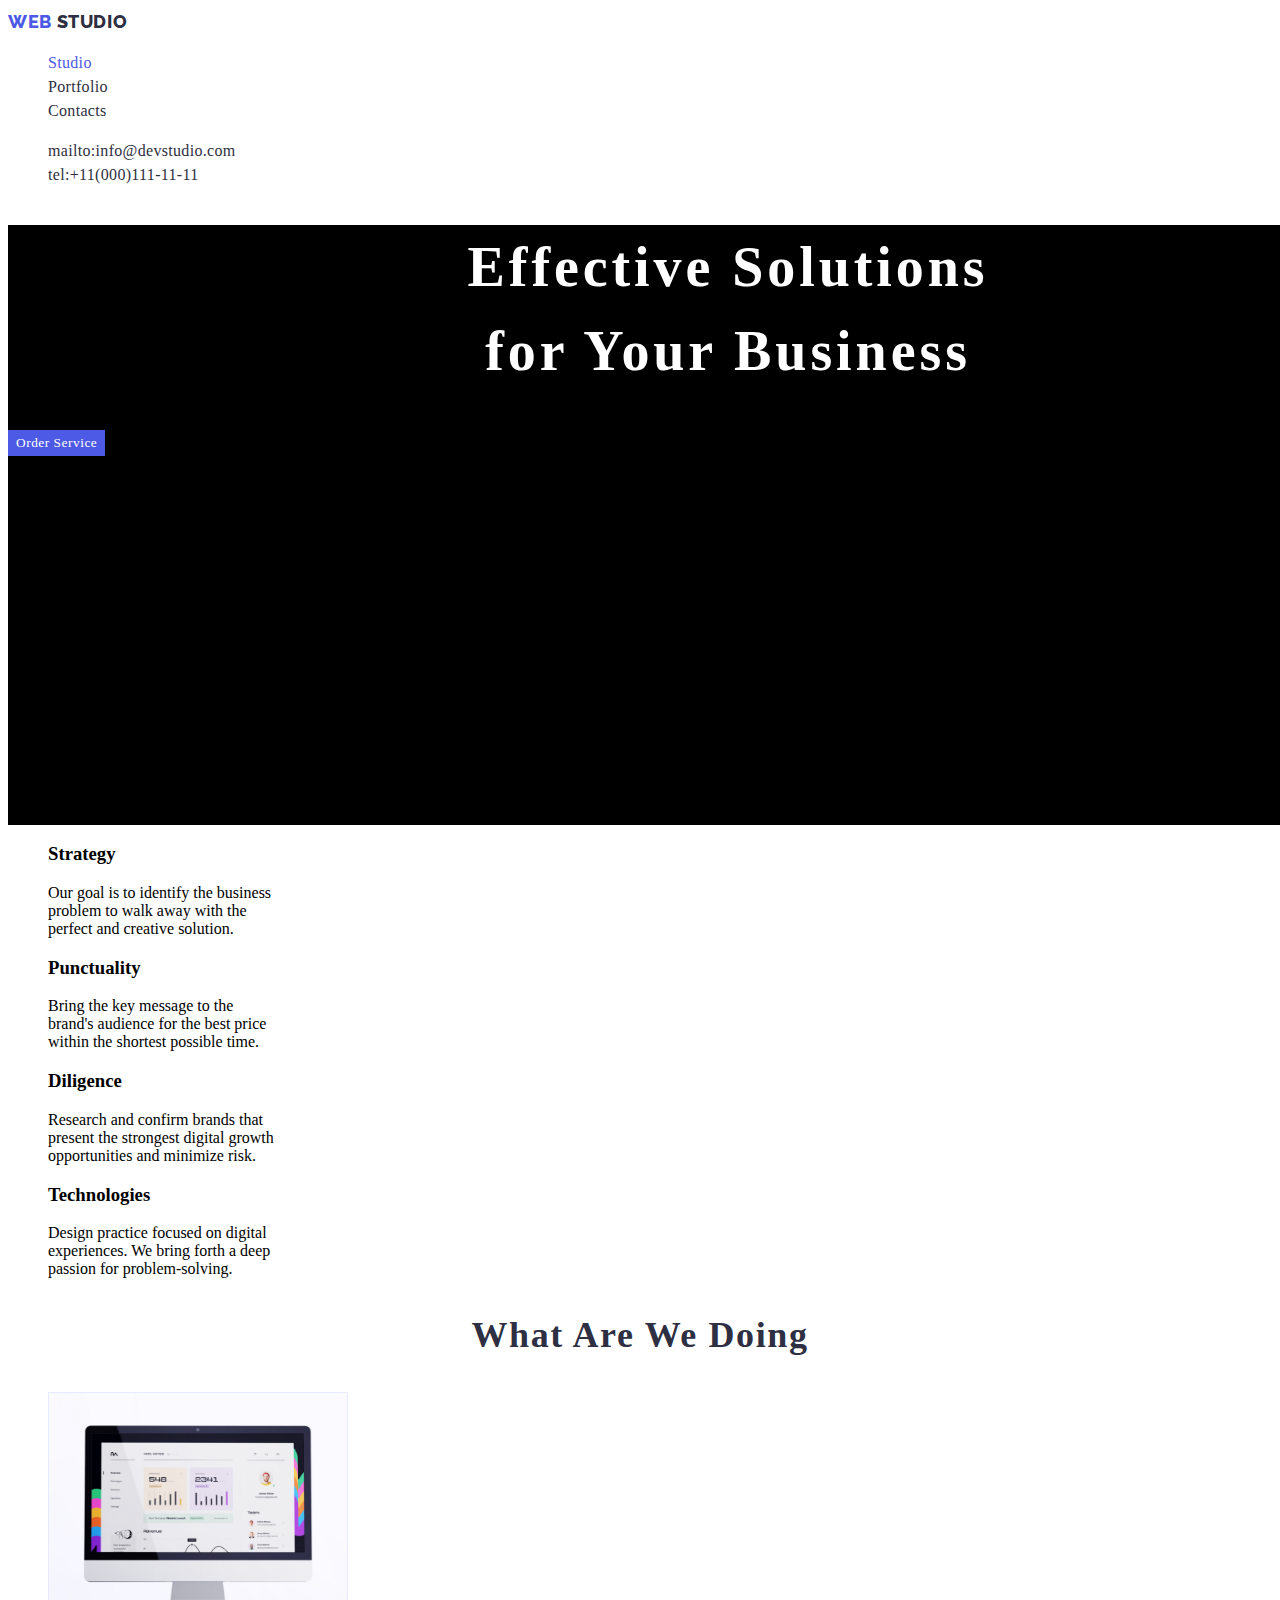
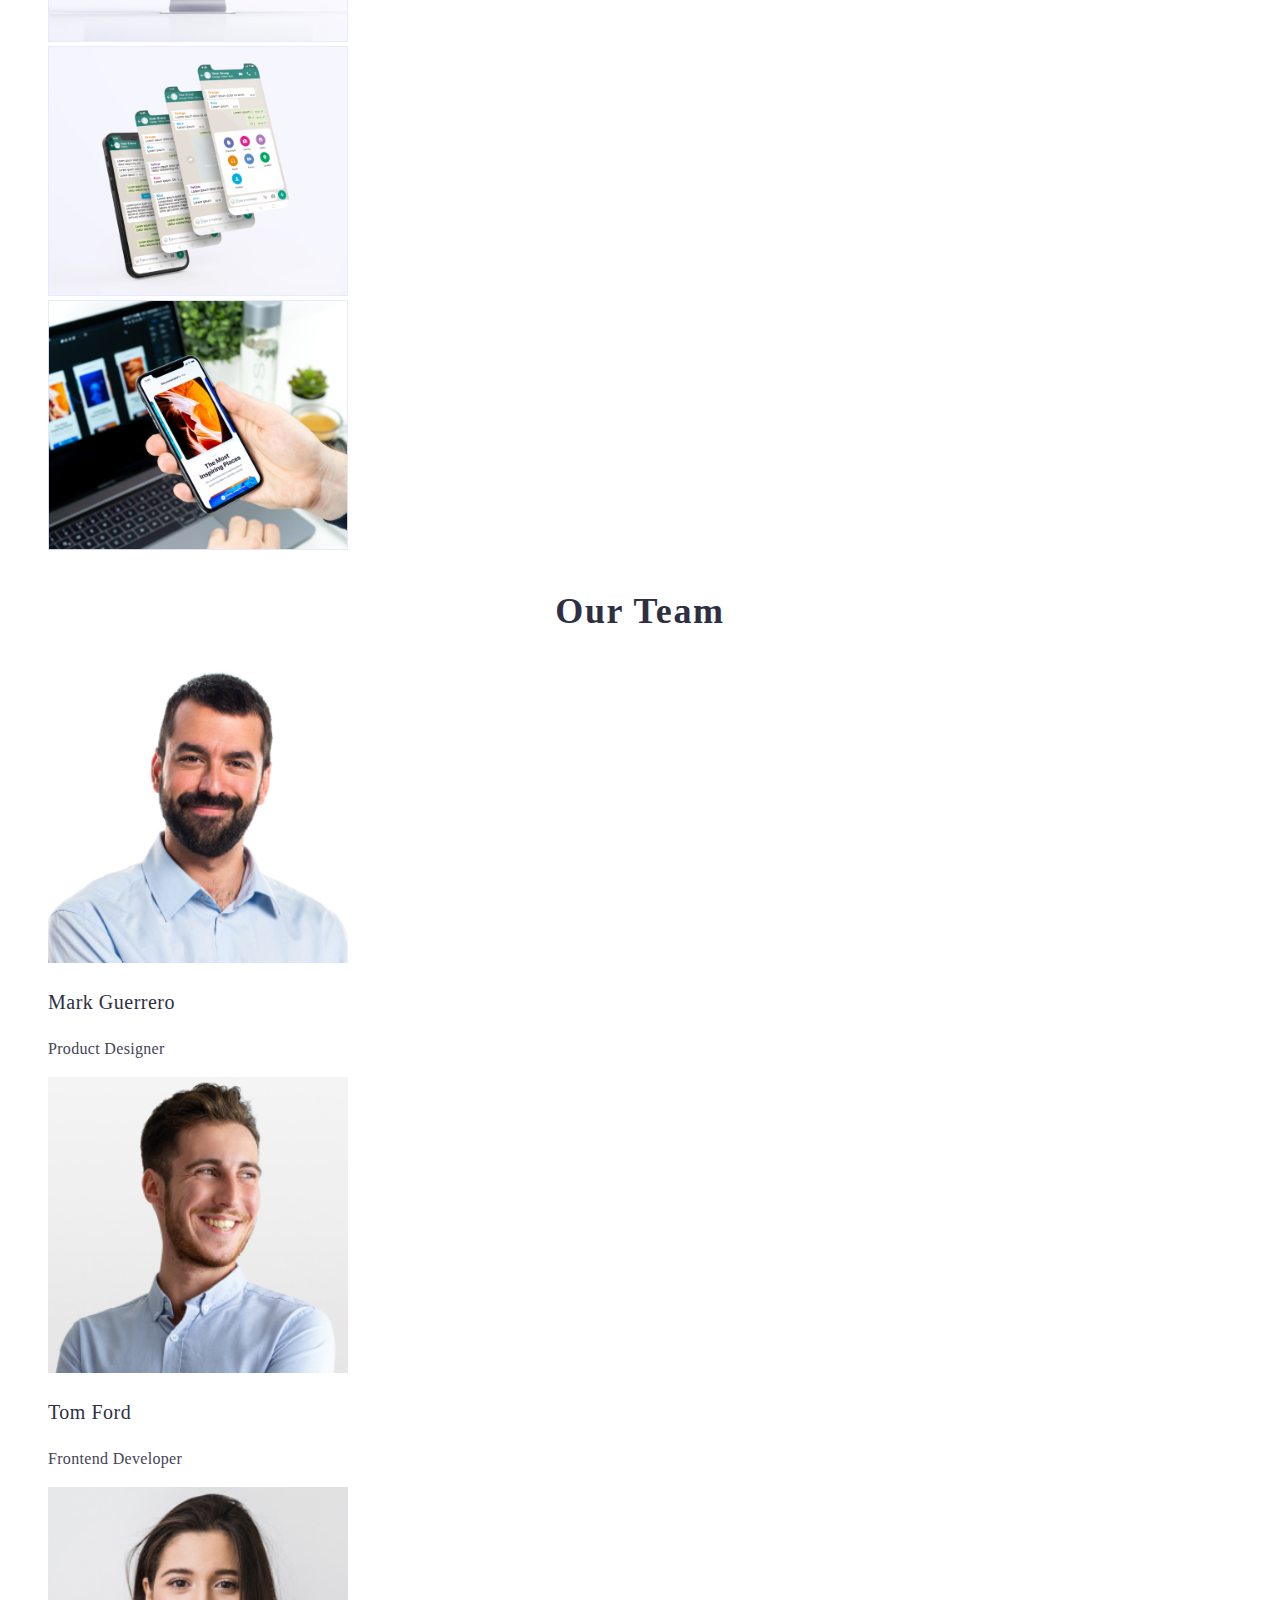
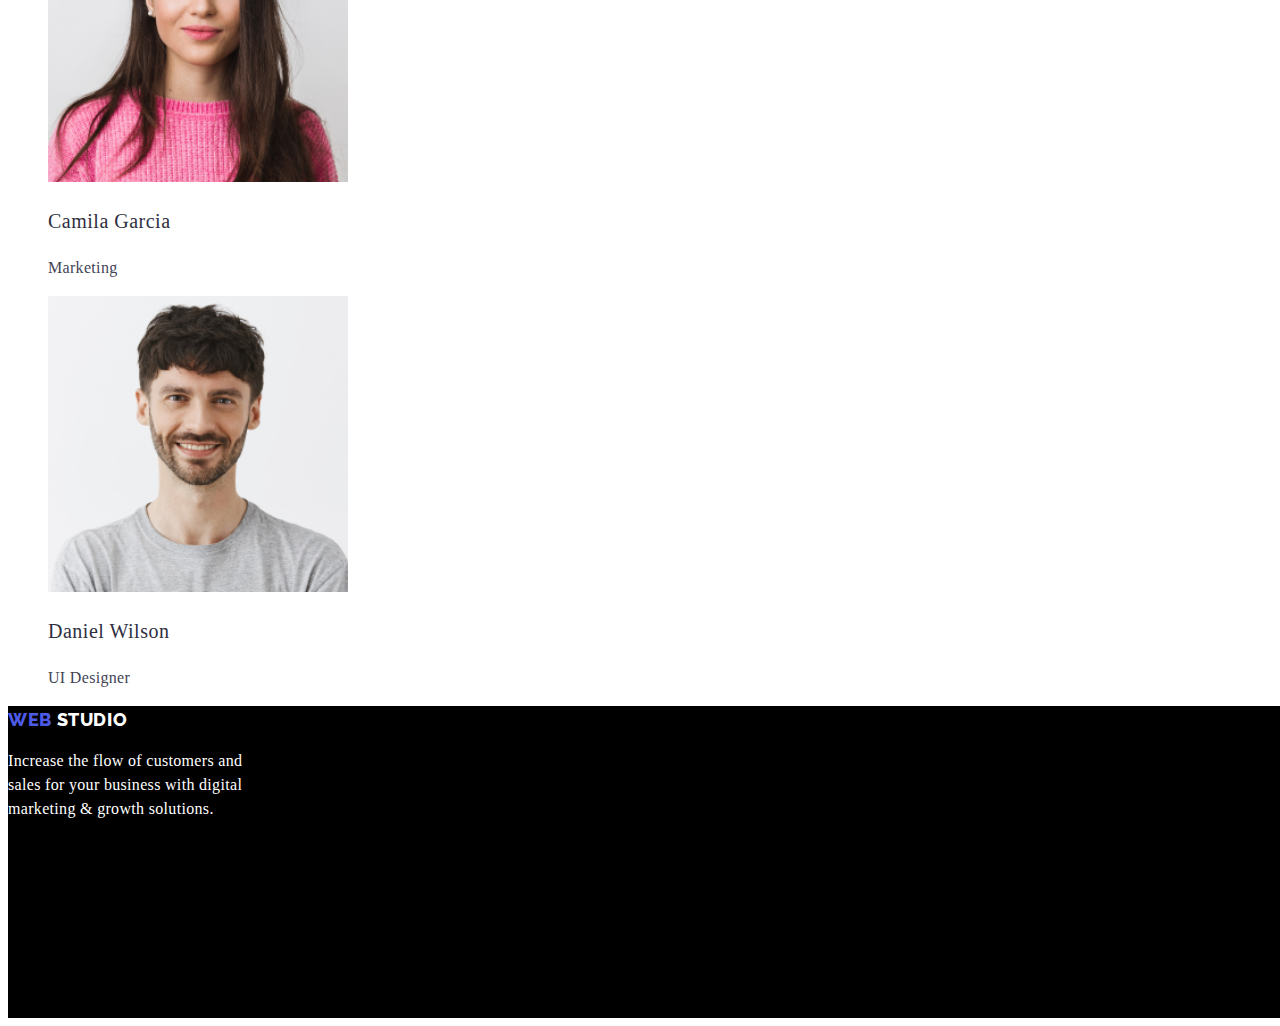
==== index.html @ 7409bbc9 "new" ====
<!DOCTYPE html>
<html>
  <head>
    <meta charset="UTF-8" />
    <meta http-equiv="X-UA-Compatible" content="IE=edge" />
    <meta name="viewport" content="width=device-width, initial-scale=1.0" />
    <link rel="stylesheet" href="./css/style.css" />
    <title>GoIT homework2</title>
  </head>
  <body>
    <header>
      <nav>
        <a href="./index.html" class="link-logo">
          <span class="logo-1">WEB</span>
          <span class="logo-2">STUDIO</span>
        </a>
        <ul class="navbar lists">
          <li>
            <a href="/" class="pages currentoption">Studio</a>
          </li>
          <li>
            <a href="./portfolio.html" class="pages">Portfolio</a>
          </li>
          <li>
            <a href="/" class="pages">Contacts</a>
          </li>
        </ul>
      </nav>
      <ul class="contact-info lists">
        <li>
          <a href="info@devstudio.com" class="info"
            >mailto:info@devstudio.com</a
          >
        </li>
        <li>
          <a href="tel:+11(000)111-11-11" class="info">tel:+11(000)111-11-11</a>
        </li>
      </ul>
    </header>

    <main>
      <!---1st section-->
      <section class="section1 bg-sec1">
        <h1 class="h1-title">Effective Solutions <br />for Your Business</h1>

        <button type="button" class="btn primary">Order Service</button>
      </section>

      <!--2nd section-->
      <section class="section2">
        <div>
          <ul class="criteria lists">
            <li>
              <h3 class="titlelist">Strategy</h3>
              <p class="desclist">
                Our goal is to identify the business <br />problem to walk away
                with the <br />
                perfect and creative solution.
              </p>
            </li>

            <li>
              <h3 class="titlelist">Punctuality</h3>
              <p class="desclist">
                Bring the key message to the <br />brand's audience for the best
                price <br />within the shortest possible time.
              </p>
            </li>

            <li>
              <h3 class="titlelist">Diligence</h3>
              <p class="desclist">
                Research and confirm brands that <br />present the strongest
                digital growth <br />opportunities and minimize risk.
              </p>
            </li>

            <li>
              <h3 class="titlelist">Technologies</h3>
              <p class="desclist">
                Design practice focused on digital <br />experiences. We bring
                forth a deep <br />passion for problem-solving.
              </p>
            </li>
          </ul>
        </div>
      </section>

      <!--3rd section-->
      <section class="section3">
        <div>
          <h2 class="sectiontitle">What Are We Doing</h2>

          <ul class="services lists">
            <li><img src="images/img-1.jpg" alt="monitor" width="300" /></li>
            <li><img src="images/img-2.jpg" alt="mobile" width="300" /></li>
            <li>
              <img src="images/img-3.jpg" alt="laptop and mobile" width="300" />
            </li>
          </ul>
        </div>
      </section>

      <!--4th section-->
      <section class="section4">
        <div>
          <h2 class="sectiontitle">Our Team</h2>

          <ul class="team lists">
            <li>
              <img src="images/img-4.jpg" alt="Mark Guerrero" width="300" />
              <h3 class="teamname">Mark Guerrero</h3>
              <p class="position">Product Designer</p>
            </li>

            <li>
              <img src="images/img-5.jpg" alt="Tom Ford" width="300" />
              <h3 class="teamname">Tom Ford</h3>
              <p class="position">Frontend Developer</p>
            </li>

            <li>
              <img src="images/img-6.jpg" alt="Camila Garcia" width="300" />
              <h3 class="teamname">Camila Garcia</h3>
              <p class="position">Marketing</p>
            </li>

            <li>
              <img src="images/img-7.jpg" alt="Daniel Wilson" width="300" />
              <h3 class="teamname">Daniel Wilson</h3>
              <p class="position">UI Designer</p>
            </li>
          </ul>
        </div>
      </section>
    </main>

    <footer class="lastpart footerbg">
      <div>
        <a href="./index.html" class="link-logo">
          <span class="logo-1">WEB</span>
          <span class="logo-22">STUDIO</span></a
        >
        <p class="lastword">
          Increase the flow of customers and <br />sales for your business with
          digital <br />marketing & growth solutions.
        </p>
      </div>
    </footer>
  </body>
</html>
---- css/style.css ----
@import url("https://fonts.googleapis.com/css2?family=Raleway:wght@800&family=Roboto:wght@400;500;700;900&display=swap");

:root {
  --iriscolor: #4d5ae5;
  --navyblue: #2e2f42;
  --navcolor: black;
  --whitecolor: white;
  --skybluecolor: skyblue;
  --slatecolor: #434455;
  --oceancolor: #404bbf;
  --cloud: #f4f4fd;
  --cornflower: #e7e9fc;
}

.link-logo {
  text-decoration: none;
  font-size: 18px;
  line-height: 1.5;
  font-family: "Raleway", sans-serif;
}

.logo-1 {
  color: var(--iriscolor);
  font-size: 18px;
  font-weight: 800;
  letter-spacing: 0.54px;
}

.logo-2 {
  color: var(--navyblue);
  font-size: 18px;
  font-weight: 800;
  letter-spacing: 0.034em;
}

.navbar .pages {
  color: var(--navyblue);
  font-size: 16px;
  text-decoration: none;
  font-weight: 500;
  line-height: 1.5;
  letter-spacing: 0.02em;
}

.lists {
  list-style-type: none;
}

.navbar .pages:hover,
.navbar .pages:focus,
.navbar .pages.currentoption,
.contact-info .info:hover,
.contact-info .info:focus {
  color: var(--iriscolor);
}

.contact-info .info {
  color: var(--navyblue);
  font-size: 16px;
  font-weight: 500;
  line-height: 1.5;
  letter-spacing: 0.02em;
  text-decoration: none;
}

.bg-sec1 {
  background-color: var(--navcolor);
  width: 1440px;
  height: 600px;
}

.h1-title {
  color: var(--whitecolor);
  font-size: 56px;
  font-weight: 700;
  line-height: 1.5;
  letter-spacing: 0.07em;
  text-align: center;
}

.btn {
  cursor: pointer;
  border-color: transparent;
  letter-spacing: 0.04em;
  font-family: inherit;
}

.btn.primary {
  background-color: var(--iriscolor);
  color: var(--whitecolor);
  line-height: 1.5;
  letter-spacing: 0.04em;
  font-weight: 500;
}

.btn.primary:hover,
.btn.primary:focus {
  background-color: var(--skybluecolor);
}

.desclist.titlelist {
  color: var(--slatecolor);
  font-size: 20px;
  font-weight: 500;
  line-height: 1.5;
  letter-spacing: 0.025em;
}

.sectiontitle {
  text-align: center;
  font-size: 36px;
  font-weight: 700;
  line-height: 1.5;
  letter-spacing: 0.045em;
  color: var(--navyblue);
}

.team .teamname {
  color: var(--navyblue);
  font-weight: 500;
  line-height: 1.5;
  letter-spacing: 0.025em;
  font-size: 20px;
}

.position {
  color: var(--slatecolor);
  font-size: 16px;
  font-weight: 400;
  line-height: 1.5;
  letter-spacing: 0.02em;
}

.logo-22 {
  color: var(--whitecolor);
  font-size: 18px;
  font-weight: 800;
  letter-spacing: 0.034em;
}

.footerbg {
  background-color: var(--navcolor);
  width: 1440px;
  height: 312px;
}
.lastword {
  color: var(--whitecolor);
  font-size: 16px;
  font-weight: 400;
  line-height: 1.5;
  letter-spacing: 0.02em;
}

.btnapp {
  cursor: pointer;
  font-size: 16px;
  font-weight: 500;
  line-height: 1.5;
  letter-spacing: 0.04em;
  border-radius: 4px;
  border: 1px solid var(--cornflower, #e7e9fc);
}
.btn2 .all {
  color: var(--whitecolor);
}

.btn2 .others {
  color: var(--iriscolor);
  background-color: var(--cloud);
}

.btn2 .btnapp:hover,
.btn2 .btnapp:focus,
.btn2 .btnapp.all {
  background-color: var(--oceancolor);
}

.appmenu .app {
  color: var(--navyblue);
  font-size: 24px;
  font-weight: 500;
  line-height: 1.5;
  letter-spacing: 0.003em;
}

.appdesc {
  color: var(--slatecolor);
  font-size: 16px;
  font-weight: 400;
  line-height: 1.5;
  letter-spacing: 0.02em;
}
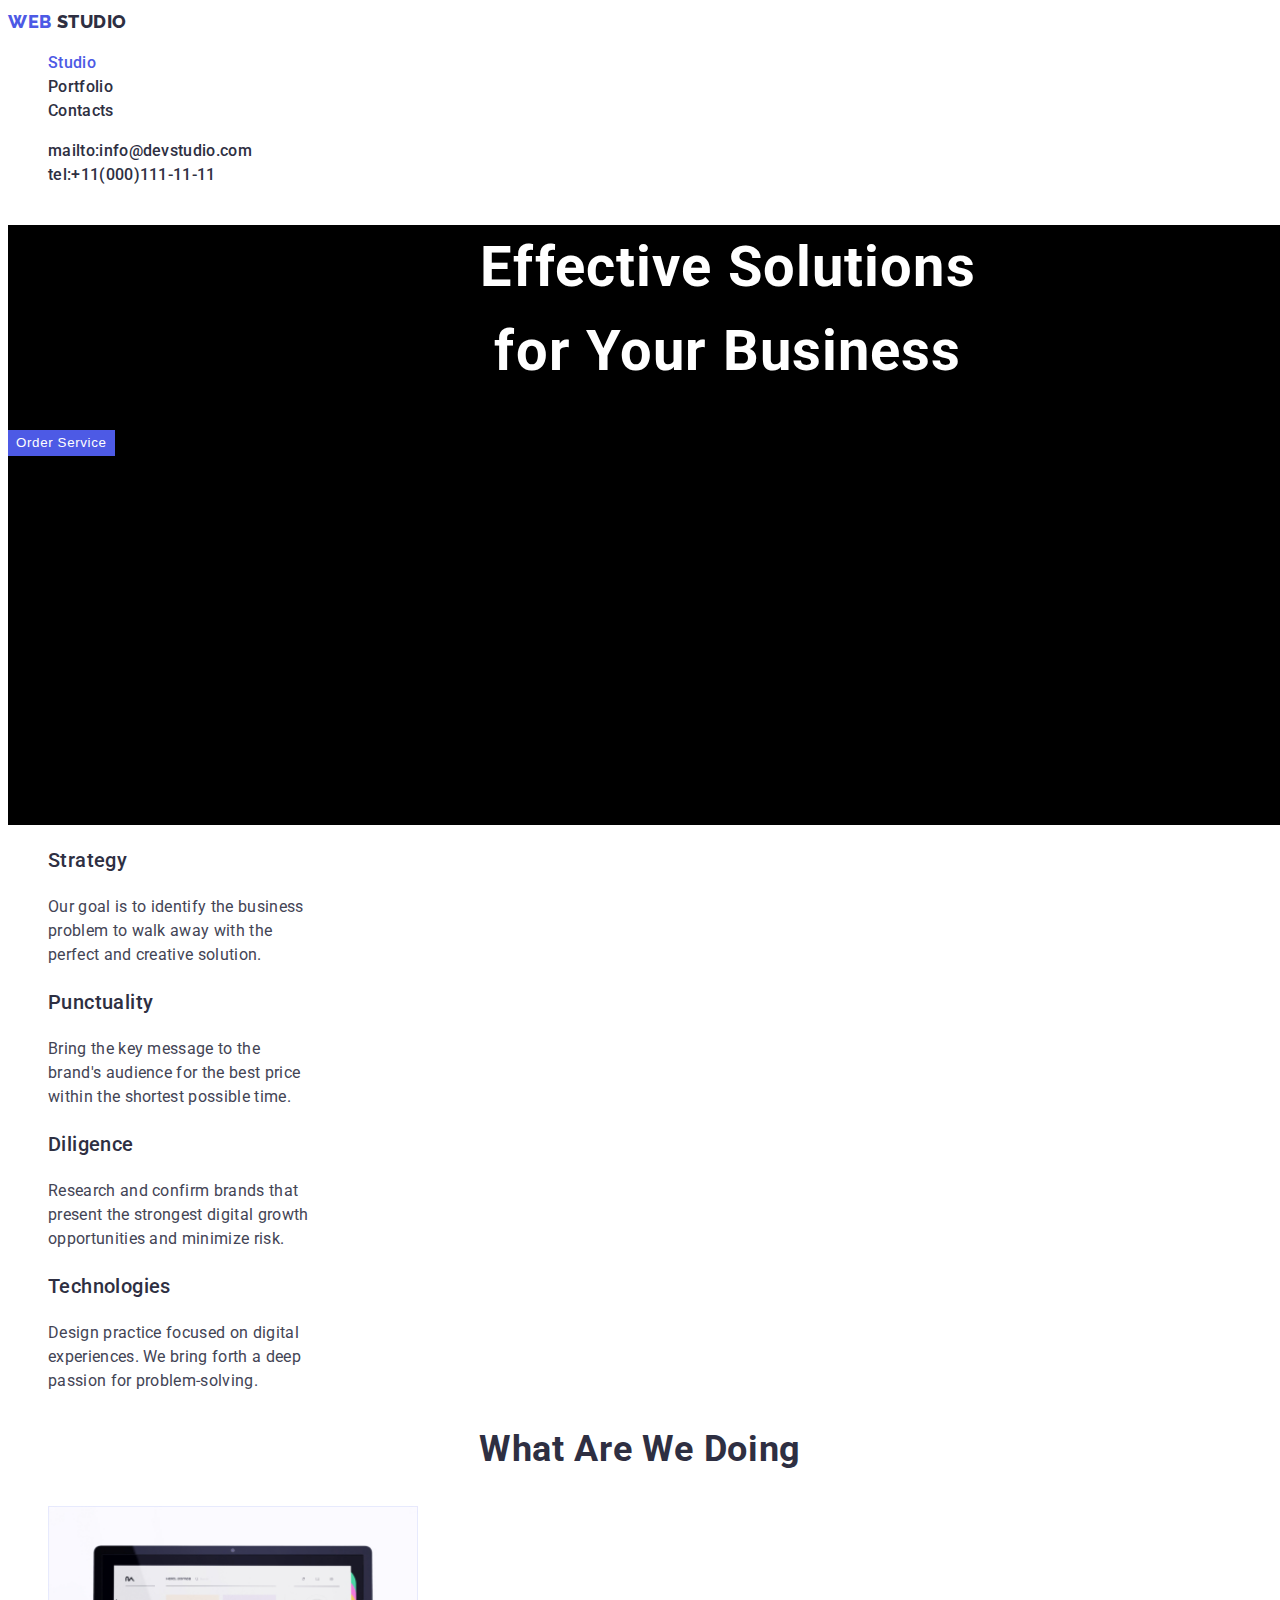
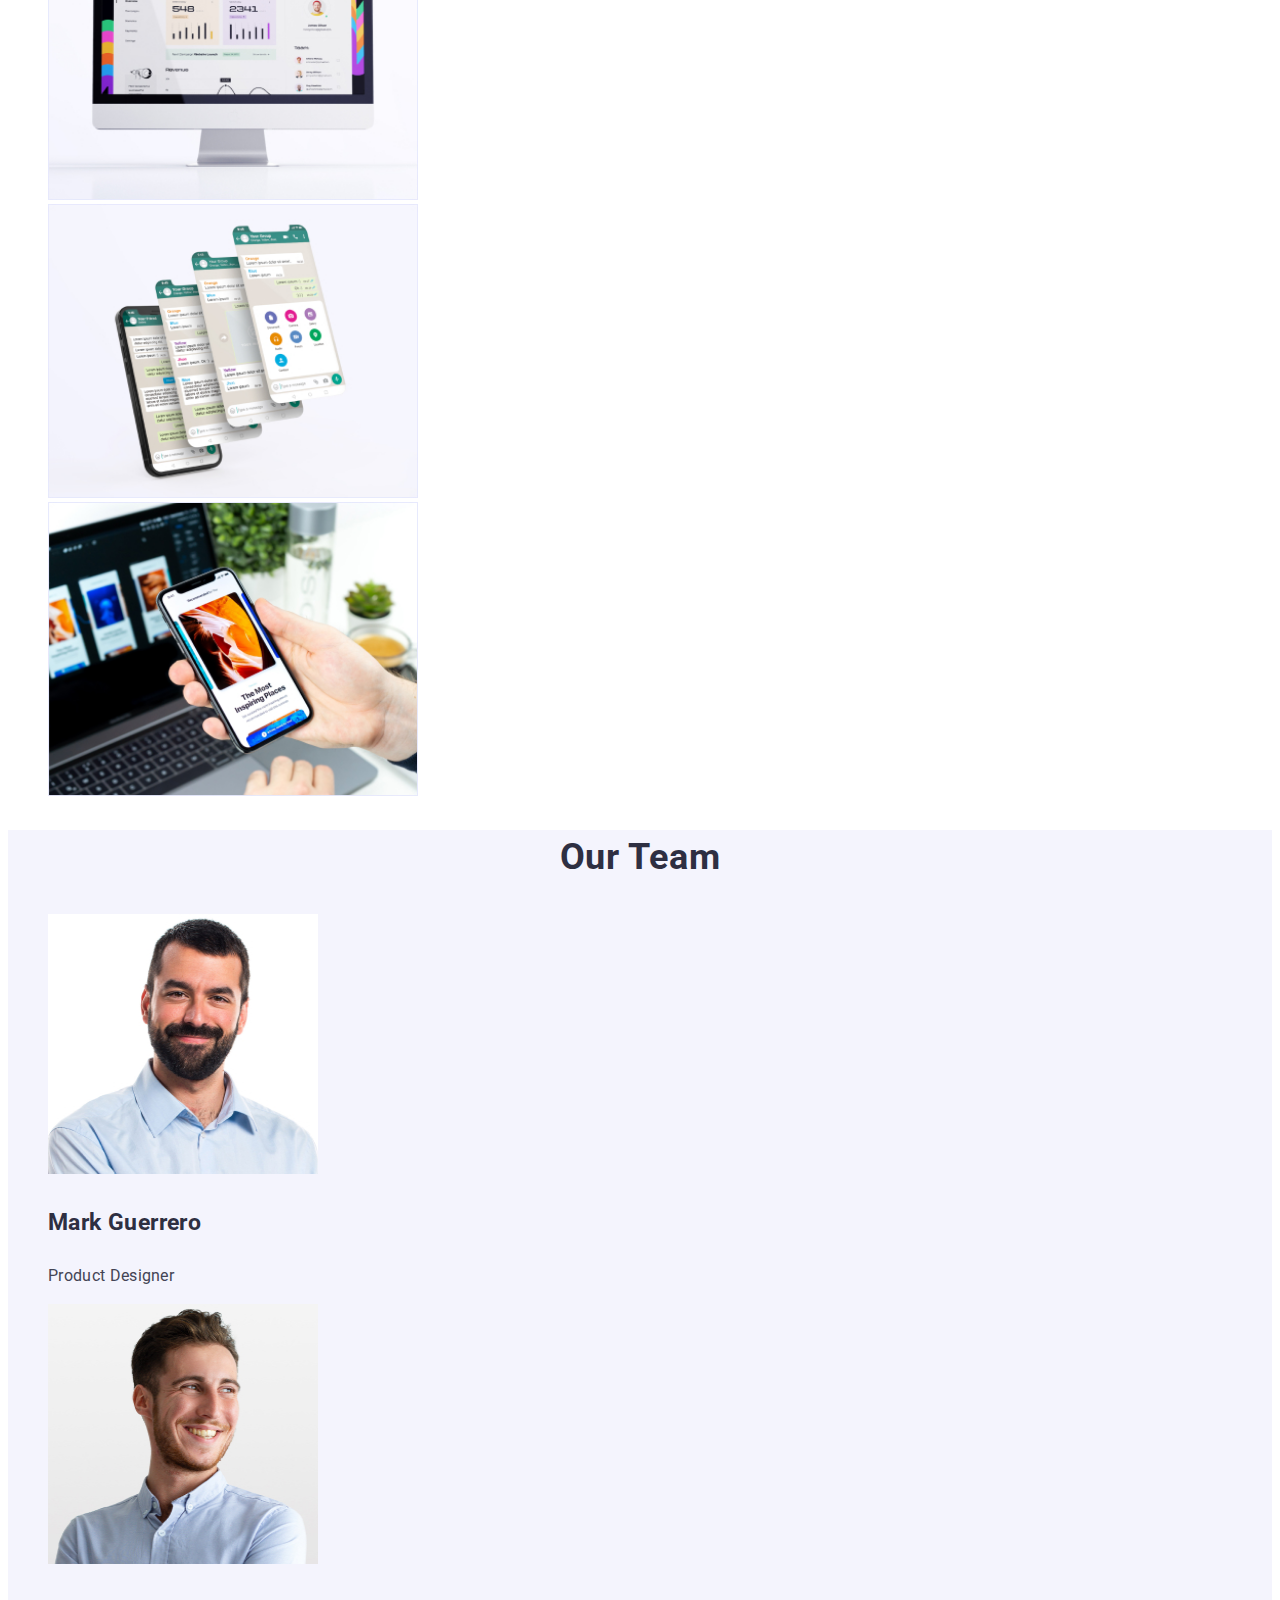
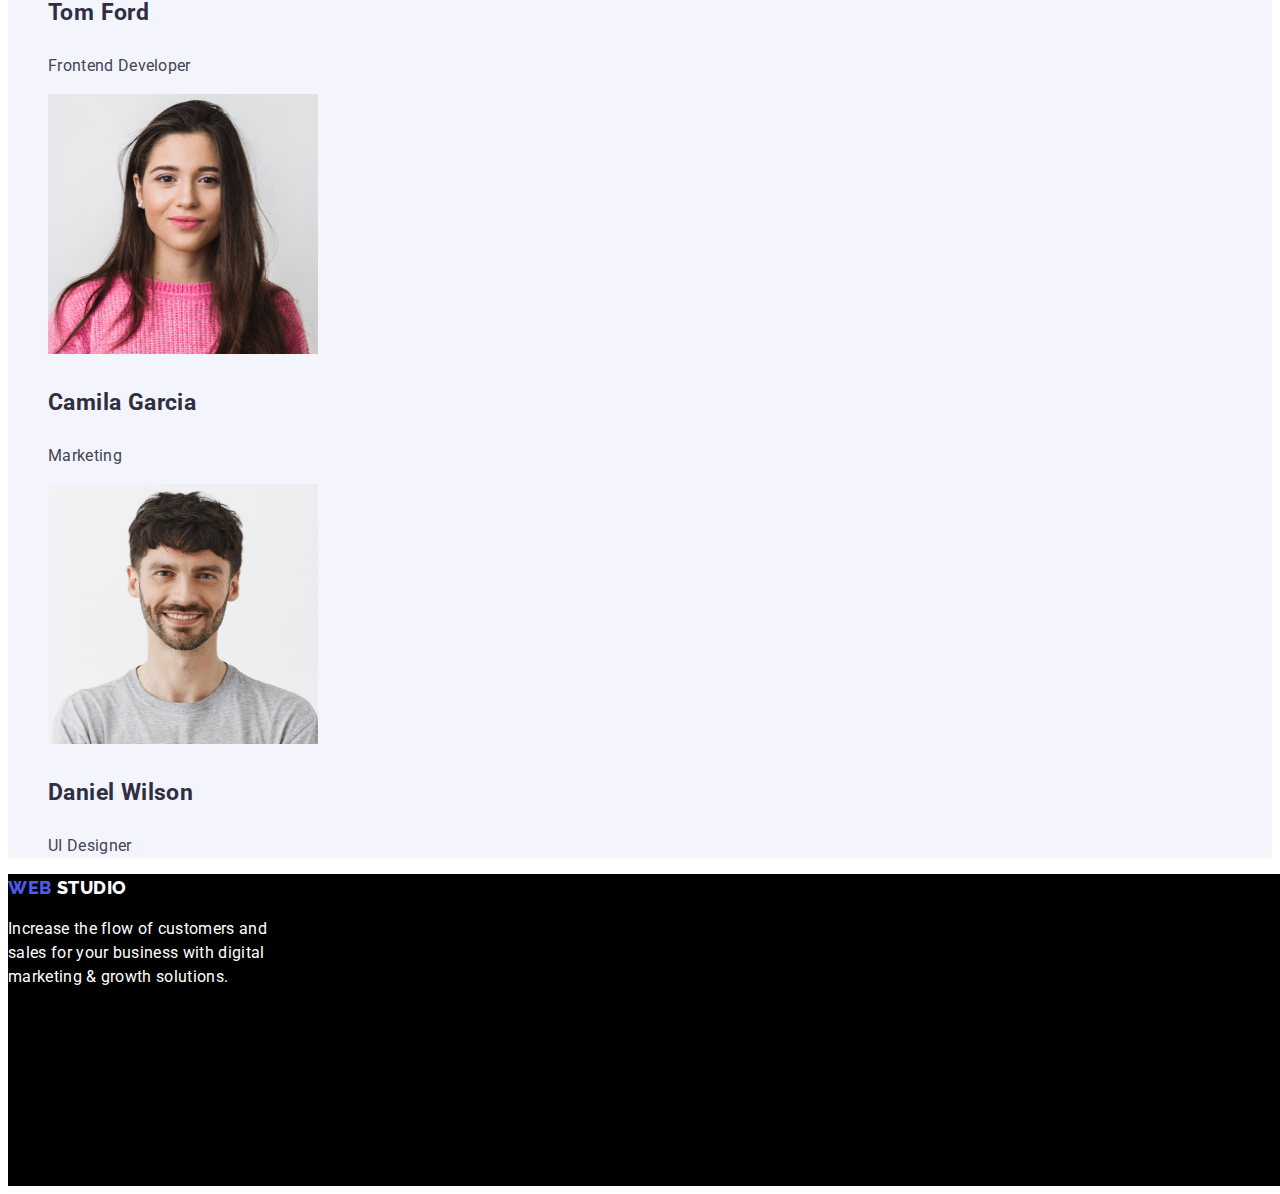
==== commit b8bc84e9: "new" ====
--- a/index.html
+++ b/index.html
@@ -8,51 +8,51 @@
     <title>GoIT homework2</title>
   </head>
   <body>
-    <header>
+    <header class="page-header">
       <nav>
-        <a href="./index.html" class="link-logo">
-          <span class="logo-1">WEB</span>
-          <span class="logo-2">STUDIO</span>
+        <a href="./index.html" class="logo-link">
+          <span class="logo">WEB</span>
+          <span class="studio">STUDIO</span>
         </a>
-        <ul class="navbar lists">
+        <ul class="nav-menu list">
           <li>
-            <a href="/" class="pages currentoption">Studio</a>
+            <a href="/" class="page current">Studio</a>
           </li>
           <li>
-            <a href="./portfolio.html" class="pages">Portfolio</a>
+            <a href="./portfolio.html" class="page">Portfolio</a>
           </li>
           <li>
-            <a href="/" class="pages">Contacts</a>
+            <a href="/" class="page">Contacts</a>
           </li>
         </ul>
       </nav>
-      <ul class="contact-info lists">
+      <ul class="contacts-menu list">
         <li>
-          <a href="info@devstudio.com" class="info"
+          <a href="info@devstudio.com" class="item"
             >mailto:info@devstudio.com</a
           >
         </li>
         <li>
-          <a href="tel:+11(000)111-11-11" class="info">tel:+11(000)111-11-11</a>
+          <a href="tel:+11(000)111-11-11" class="item">tel:+11(000)111-11-11</a>
         </li>
       </ul>
     </header>
 
     <main>
       <!---1st section-->
-      <section class="section1 bg-sec1">
-        <h1 class="h1-title">Effective Solutions <br />for Your Business</h1>
+      <section class="hero hero-bg">
+        <h1 class="hero-title">Effective Solutions <br />for Your Business</h1>
 
-        <button type="button" class="btn primary">Order Service</button>
+        <button type="button" class="button primary">Order Service</button>
       </section>
 
       <!--2nd section-->
-      <section class="section2">
-        <div>
-          <ul class="criteria lists">
+      <section class="section">
+        <div class="container">
+          <ul class="benefits list">
             <li>
-              <h3 class="titlelist">Strategy</h3>
-              <p class="desclist">
+              <h3 class="title">Strategy</h3>
+              <p class="description">
                 Our goal is to identify the business <br />problem to walk away
                 with the <br />
                 perfect and creative solution.
@@ -60,24 +60,24 @@
             </li>
 
             <li>
-              <h3 class="titlelist">Punctuality</h3>
-              <p class="desclist">
+              <h3 class="title">Punctuality</h3>
+              <p class="description">
                 Bring the key message to the <br />brand's audience for the best
                 price <br />within the shortest possible time.
               </p>
             </li>
 
             <li>
-              <h3 class="titlelist">Diligence</h3>
-              <p class="desclist">
+              <h3 class="title">Diligence</h3>
+              <p class="description">
                 Research and confirm brands that <br />present the strongest
                 digital growth <br />opportunities and minimize risk.
               </p>
             </li>
 
             <li>
-              <h3 class="titlelist">Technologies</h3>
-              <p class="desclist">
+              <h3 class="title">Technologies</h3>
+              <p class="description">
                 Design practice focused on digital <br />experiences. We bring
                 forth a deep <br />passion for problem-solving.
               </p>
@@ -87,47 +87,86 @@
       </section>
 
       <!--3rd section-->
-      <section class="section3">
-        <div>
-          <h2 class="sectiontitle">What Are We Doing</h2>
+      <section class="section">
+        <div class="container">
+          <h2 class="section-title">What Are We Doing</h2>
 
-          <ul class="services lists">
-            <li><img src="images/img-1.jpg" alt="monitor" width="300" /></li>
-            <li><img src="images/img-2.jpg" alt="mobile" width="300" /></li>
+          <ul class="what-we-do list">
             <li>
-              <img src="images/img-3.jpg" alt="laptop and mobile" width="300" />
+              <img
+                src="images/img-1.jpg"
+                alt="monitor"
+                width="370"
+                height="294"
+              />
+            </li>
+            <li>
+              <img
+                src="images/img-2.jpg"
+                alt="mobile"
+                width="370"
+                height="294"
+              />
+            </li>
+            <li>
+              <img
+                src="images/img-3.jpg"
+                alt="laptop and mobile"
+                width="370"
+                height="294"
+              />
             </li>
           </ul>
         </div>
       </section>
 
       <!--4th section-->
-      <section class="section4">
-        <div>
-          <h2 class="sectiontitle">Our Team</h2>
+      <section class="section bg-team">
+        <div class="container">
+          <h2 class="section-title">Our Team</h2>
 
-          <ul class="team lists">
+          <ul class="team list">
             <li>
-              <img src="images/img-4.jpg" alt="Mark Guerrero" width="300" />
-              <h3 class="teamname">Mark Guerrero</h3>
+              <img
+                src="images/img-4.jpg"
+                alt="Mark Guerrero"
+                width="270"
+                height="260"
+              />
+              <h3 class="name">Mark Guerrero</h3>
               <p class="position">Product Designer</p>
             </li>
 
             <li>
-              <img src="images/img-5.jpg" alt="Tom Ford" width="300" />
-              <h3 class="teamname">Tom Ford</h3>
+              <img
+                src="images/img-5.jpg"
+                alt="Tom Ford"
+                width="270"
+                height="260"
+              />
+              <h3 class="name">Tom Ford</h3>
               <p class="position">Frontend Developer</p>
             </li>
 
             <li>
-              <img src="images/img-6.jpg" alt="Camila Garcia" width="300" />
-              <h3 class="teamname">Camila Garcia</h3>
+              <img
+                src="images/img-6.jpg"
+                alt="Camila Garcia"
+                width="270"
+                height="260"
+              />
+              <h3 class="name">Camila Garcia</h3>
               <p class="position">Marketing</p>
             </li>
 
             <li>
-              <img src="images/img-7.jpg" alt="Daniel Wilson" width="300" />
-              <h3 class="teamname">Daniel Wilson</h3>
+              <img
+                src="images/img-7.jpg"
+                alt="Daniel Wilson"
+                width="270"
+                height="260"
+              />
+              <h3 class="name">Daniel Wilson</h3>
               <p class="position">UI Designer</p>
             </li>
           </ul>
@@ -135,13 +174,13 @@
       </section>
     </main>
 
-    <footer class="lastpart footerbg">
+    <footer class="page-footer bg-footer">
       <div>
-        <a href="./index.html" class="link-logo">
-          <span class="logo-1">WEB</span>
-          <span class="logo-22">STUDIO</span></a
+        <a href="./index.html" class="logo-link">
+          <span class="logo">WEB</span>
+          <span class="studio-2">STUDIO</span></a
         >
-        <p class="lastword">
+        <p class="footer-description">
           Increase the flow of customers and <br />sales for your business with
           digital <br />marketing & growth solutions.
         </p>
--- a/css/style.css
+++ b/css/style.css
@@ -5,153 +5,168 @@
   --navyblue: #2e2f42;
   --navcolor: black;
   --whitecolor: white;
-  --skybluecolor: skyblue;
   --slatecolor: #434455;
   --oceancolor: #404bbf;
   --cloud: #f4f4fd;
   --cornflower: #e7e9fc;
 }
 
-.link-logo {
+body {
+  font-family: "Roboto", sans-serif;
+}
+
+.logo-link {
   text-decoration: none;
   font-size: 18px;
   line-height: 1.5;
   font-family: "Raleway", sans-serif;
 }
 
-.logo-1 {
+.logo {
   color: var(--iriscolor);
   font-size: 18px;
   font-weight: 800;
   letter-spacing: 0.54px;
 }
 
-.logo-2 {
+.studio {
   color: var(--navyblue);
   font-size: 18px;
   font-weight: 800;
-  letter-spacing: 0.034em;
-}
-
-.navbar .pages {
-  color: var(--navyblue);
-  font-size: 16px;
-  text-decoration: none;
-  font-weight: 500;
-  line-height: 1.5;
-  letter-spacing: 0.02em;
-}
-
-.lists {
+  letter-spacing: 0.54px;
+}
+
+.nav-menu .page {
+  color: var(--navyblue);
+  font-size: 16px;
+  text-decoration: none;
+  font-weight: 500;
+  line-height: 1.5;
+  letter-spacing: 0.32px;
+}
+
+.list {
   list-style-type: none;
 }
 
-.navbar .pages:hover,
-.navbar .pages:focus,
-.navbar .pages.currentoption,
-.contact-info .info:hover,
-.contact-info .info:focus {
+.nav-menu .page:hover,
+.nav-menu .page:focus,
+.nav-menu .page.current,
+.contacts-menu .item:hover,
+.contacts-menu .item:focus {
   color: var(--iriscolor);
 }
 
-.contact-info .info {
-  color: var(--navyblue);
-  font-size: 16px;
-  font-weight: 500;
-  line-height: 1.5;
-  letter-spacing: 0.02em;
-  text-decoration: none;
-}
-
-.bg-sec1 {
+.contacts-menu .item {
+  color: var(--navyblue);
+  font-size: 16px;
+  font-weight: 500;
+  line-height: 1.5;
+  letter-spacing: 0.32px;
+  text-decoration: none;
+}
+
+.hero-bg {
   background-color: var(--navcolor);
   width: 1440px;
   height: 600px;
 }
 
-.h1-title {
+.hero-title {
   color: var(--whitecolor);
   font-size: 56px;
   font-weight: 700;
   line-height: 1.5;
-  letter-spacing: 0.07em;
+  letter-spacing: 1.12px;
   text-align: center;
 }
 
-.btn {
+.button {
   cursor: pointer;
   border-color: transparent;
   letter-spacing: 0.04em;
-  font-family: inherit;
-}
-
-.btn.primary {
   background-color: var(--iriscolor);
   color: var(--whitecolor);
   line-height: 1.5;
-  letter-spacing: 0.04em;
-  font-weight: 500;
-}
-
-.btn.primary:hover,
-.btn.primary:focus {
-  background-color: var(--skybluecolor);
-}
-
-.desclist.titlelist {
+  letter-spacing: 0.64px;
+  font-weight: 500;
+}
+
+.button.primary:hover,
+.button.primary:focus {
+  background-color: var(--oceancolor);
+}
+
+.title {
+  color: var(--navyblue);
+  font-size: 20px;
+  font-style: normal;
+  font-weight: 500;
+  line-height: 1.5;
+  letter-spacing: 0.4px;
+}
+
+.description {
   color: var(--slatecolor);
-  font-size: 20px;
-  font-weight: 500;
-  line-height: 1.5;
-  letter-spacing: 0.025em;
-}
-
-.sectiontitle {
+  font-size: 16px;
+  font-style: normal;
+  font-weight: 400;
+  line-height: 1.5;
+  letter-spacing: 0.32px;
+}
+
+.bg-team {
+  background-color: var(--cloud);
+}
+
+.section-title {
   text-align: center;
   font-size: 36px;
   font-weight: 700;
   line-height: 1.5;
-  letter-spacing: 0.045em;
-  color: var(--navyblue);
-}
-
-.team .teamname {
-  color: var(--navyblue);
-  font-weight: 500;
-  line-height: 1.5;
-  letter-spacing: 0.025em;
+  letter-spacing: 0.72px;
+  color: var(--navyblue);
+}
+
+.team li {
+  color: var(--navyblue);
   font-size: 20px;
+  font-style: normal;
+  font-weight: 500;
+  line-height: 1.5;
+  letter-spacing: 0.4px;
 }
 
 .position {
   color: var(--slatecolor);
   font-size: 16px;
-  font-weight: 400;
-  line-height: 1.5;
-  letter-spacing: 0.02em;
-}
-
-.logo-22 {
+  font-style: normal;
+  font-weight: 400;
+  line-height: 1.5;
+  letter-spacing: 0.32px;
+}
+
+.studio-2 {
   color: var(--whitecolor);
   font-size: 18px;
   font-weight: 800;
-  letter-spacing: 0.034em;
-}
-
-.footerbg {
+  letter-spacing: 0.54px;
+}
+
+.bg-footer {
   background-color: var(--navcolor);
   width: 1440px;
   height: 312px;
 }
-.lastword {
-  color: var(--whitecolor);
-  font-size: 16px;
-  font-weight: 400;
-  line-height: 1.5;
-  letter-spacing: 0.02em;
-}
-
-.btnapp {
+.footer-description {
+  color: var(--whitecolor);
+  font-size: 16px;
+  font-weight: 400;
+  line-height: 1.5;
+  letter-spacing: 0.32px;
+}
+
+.filter {
   cursor: pointer;
   font-size: 16px;
   font-weight: 500;
@@ -159,34 +174,30 @@
   letter-spacing: 0.04em;
   border-radius: 4px;
   border: 1px solid var(--cornflower, #e7e9fc);
-}
-.btn2 .all {
-  color: var(--whitecolor);
-}
-
-.btn2 .others {
   color: var(--iriscolor);
   background-color: var(--cloud);
 }
 
-.btn2 .btnapp:hover,
-.btn2 .btnapp:focus,
-.btn2 .btnapp.all {
+.filters .filter:hover,
+.filters .filter:focus,
+.filters .filter.current {
   background-color: var(--oceancolor);
-}
-
-.appmenu .app {
+  color: var(--whitecolor);
+}
+
+.projects a {
   color: var(--navyblue);
   font-size: 24px;
   font-weight: 500;
   line-height: 1.5;
-  letter-spacing: 0.003em;
-}
-
-.appdesc {
+  letter-spacing: 0.4px;
+  text-decoration: none;
+}
+
+.type {
   color: var(--slatecolor);
   font-size: 16px;
   font-weight: 400;
   line-height: 1.5;
-  letter-spacing: 0.02em;
-}
+  letter-spacing: 0.32px;
+}
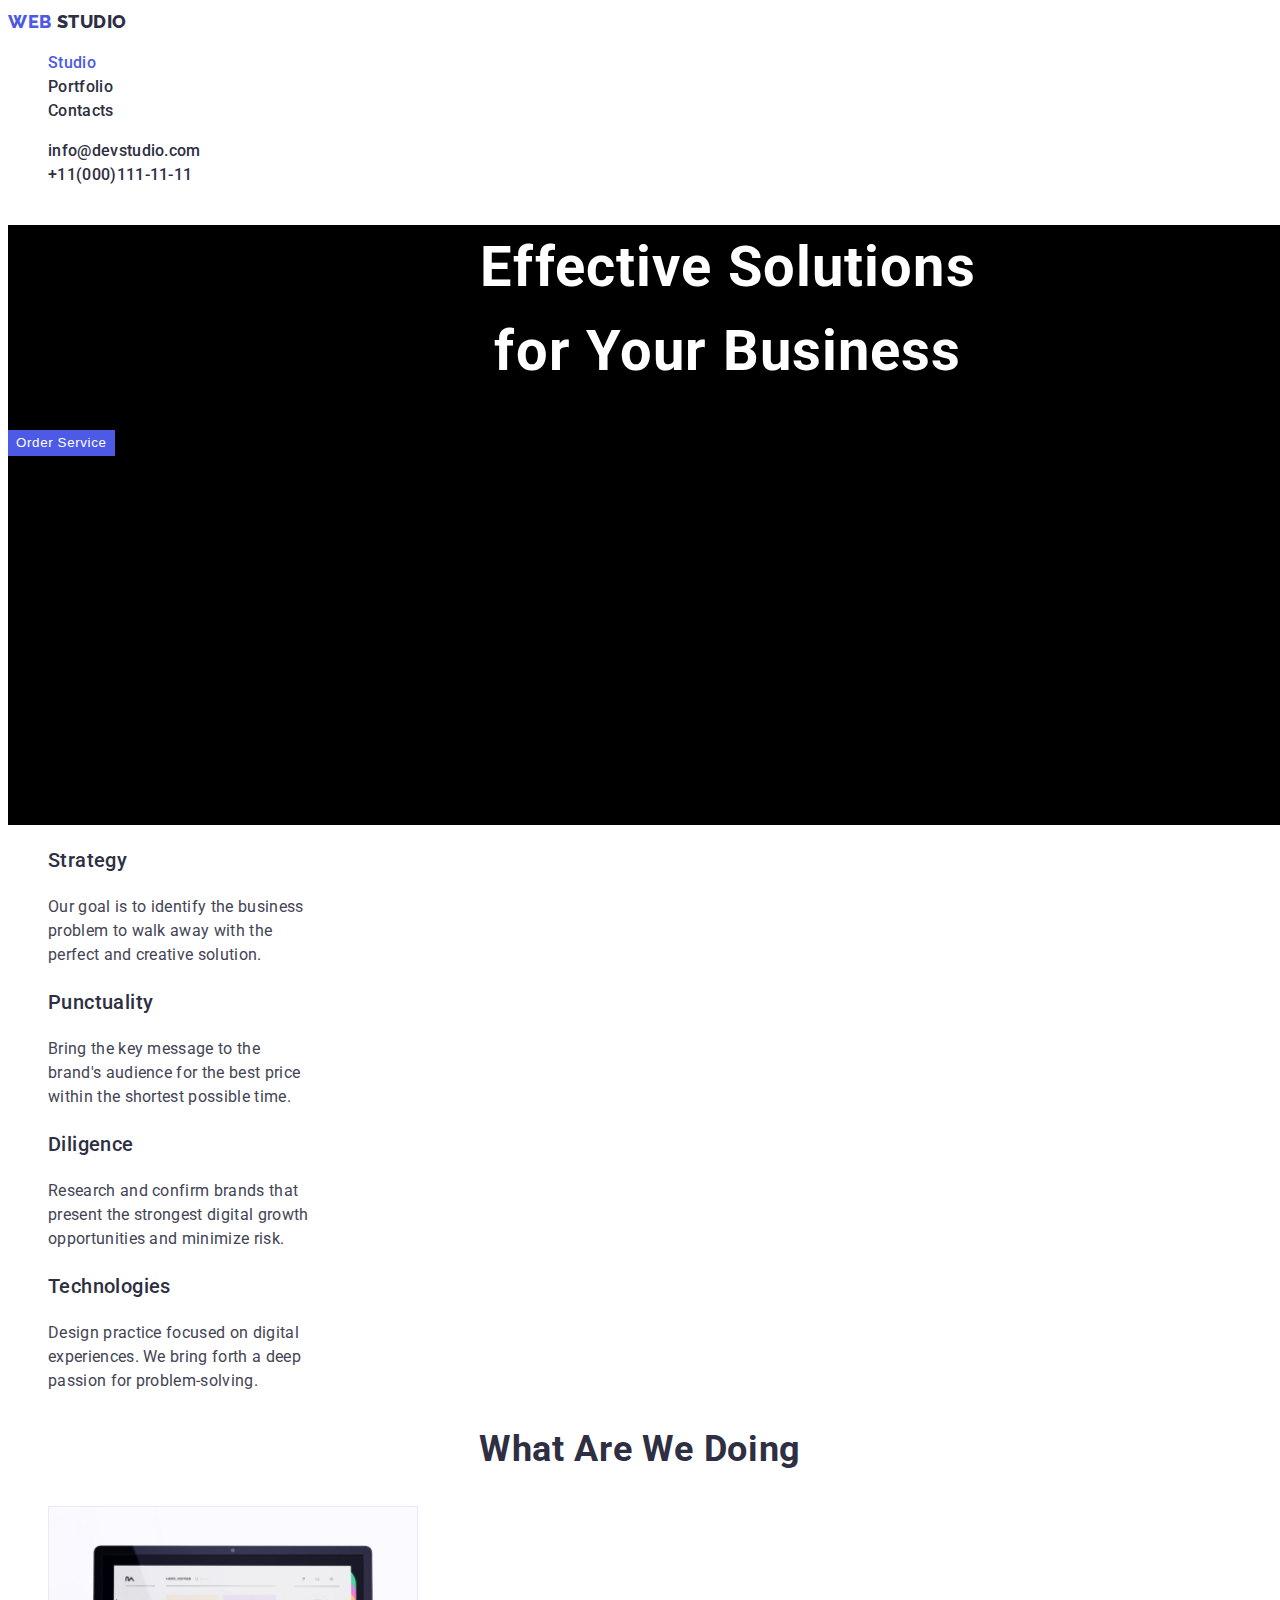
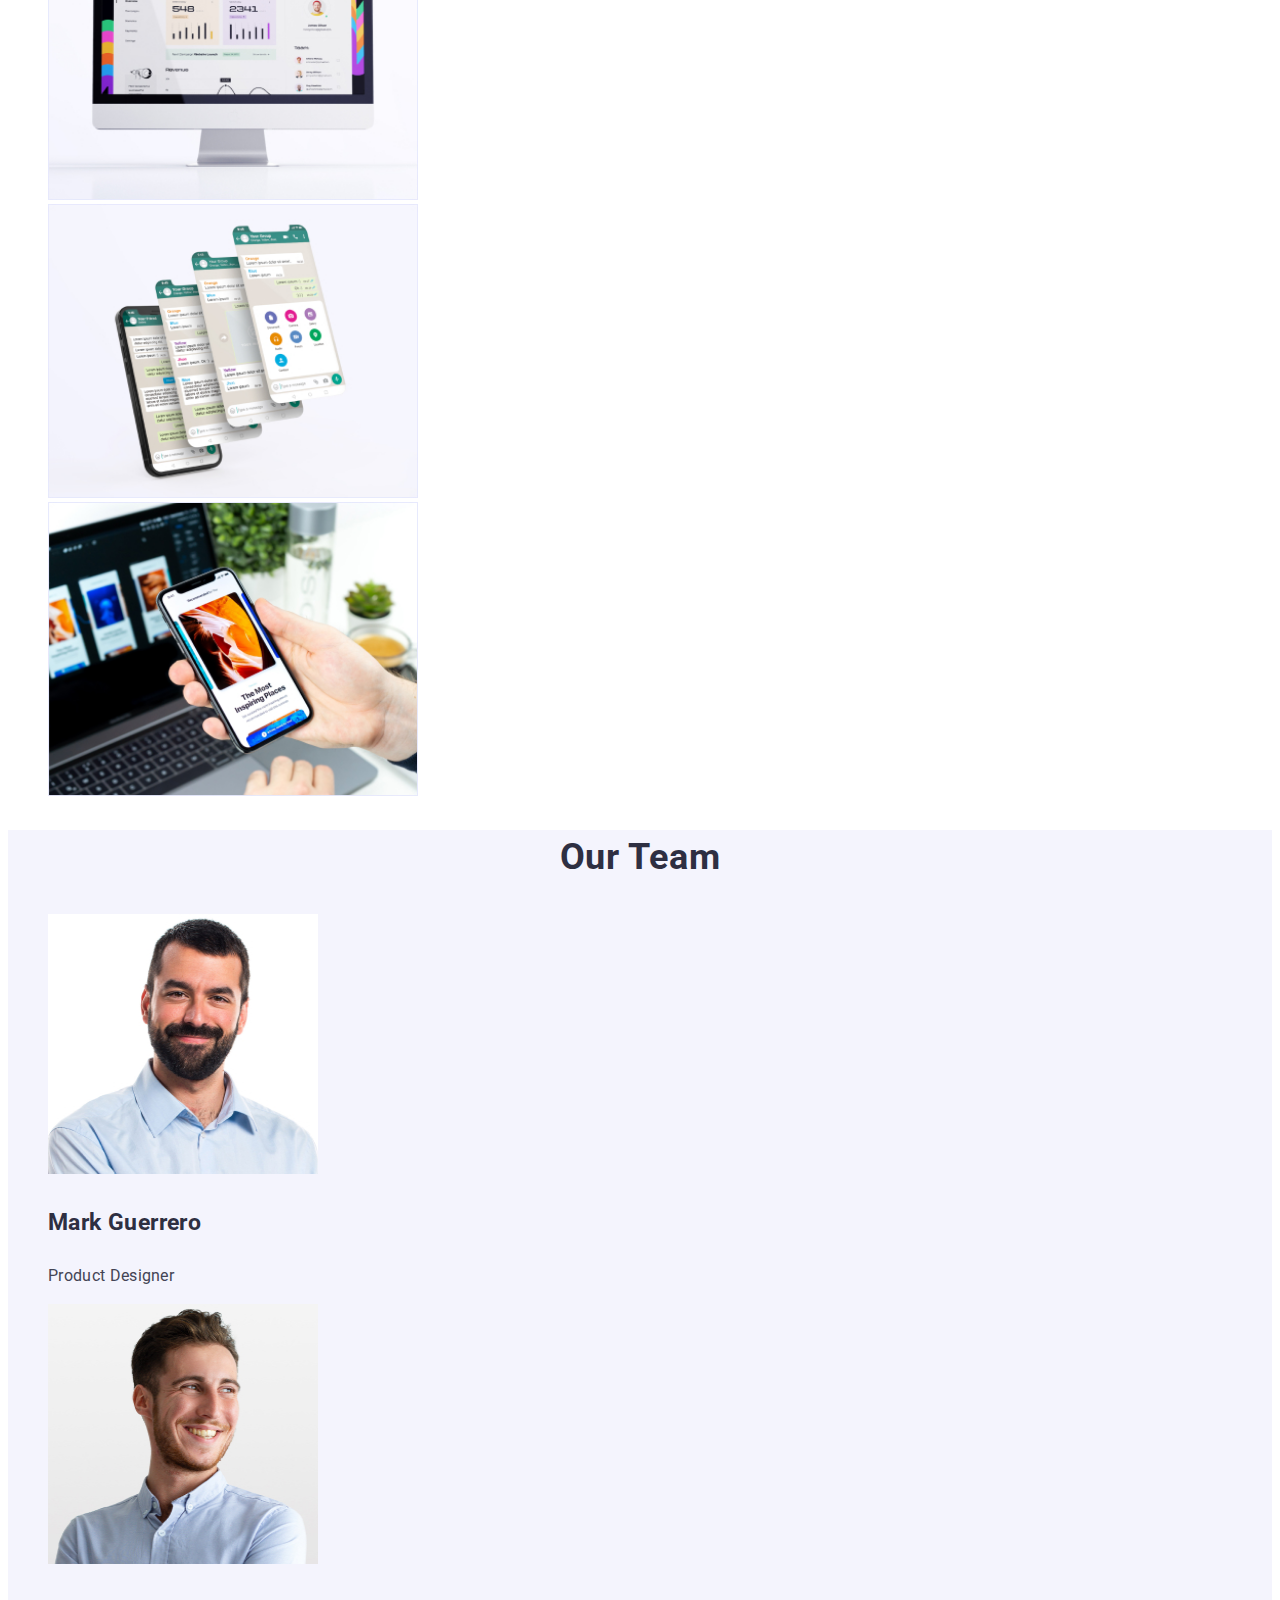
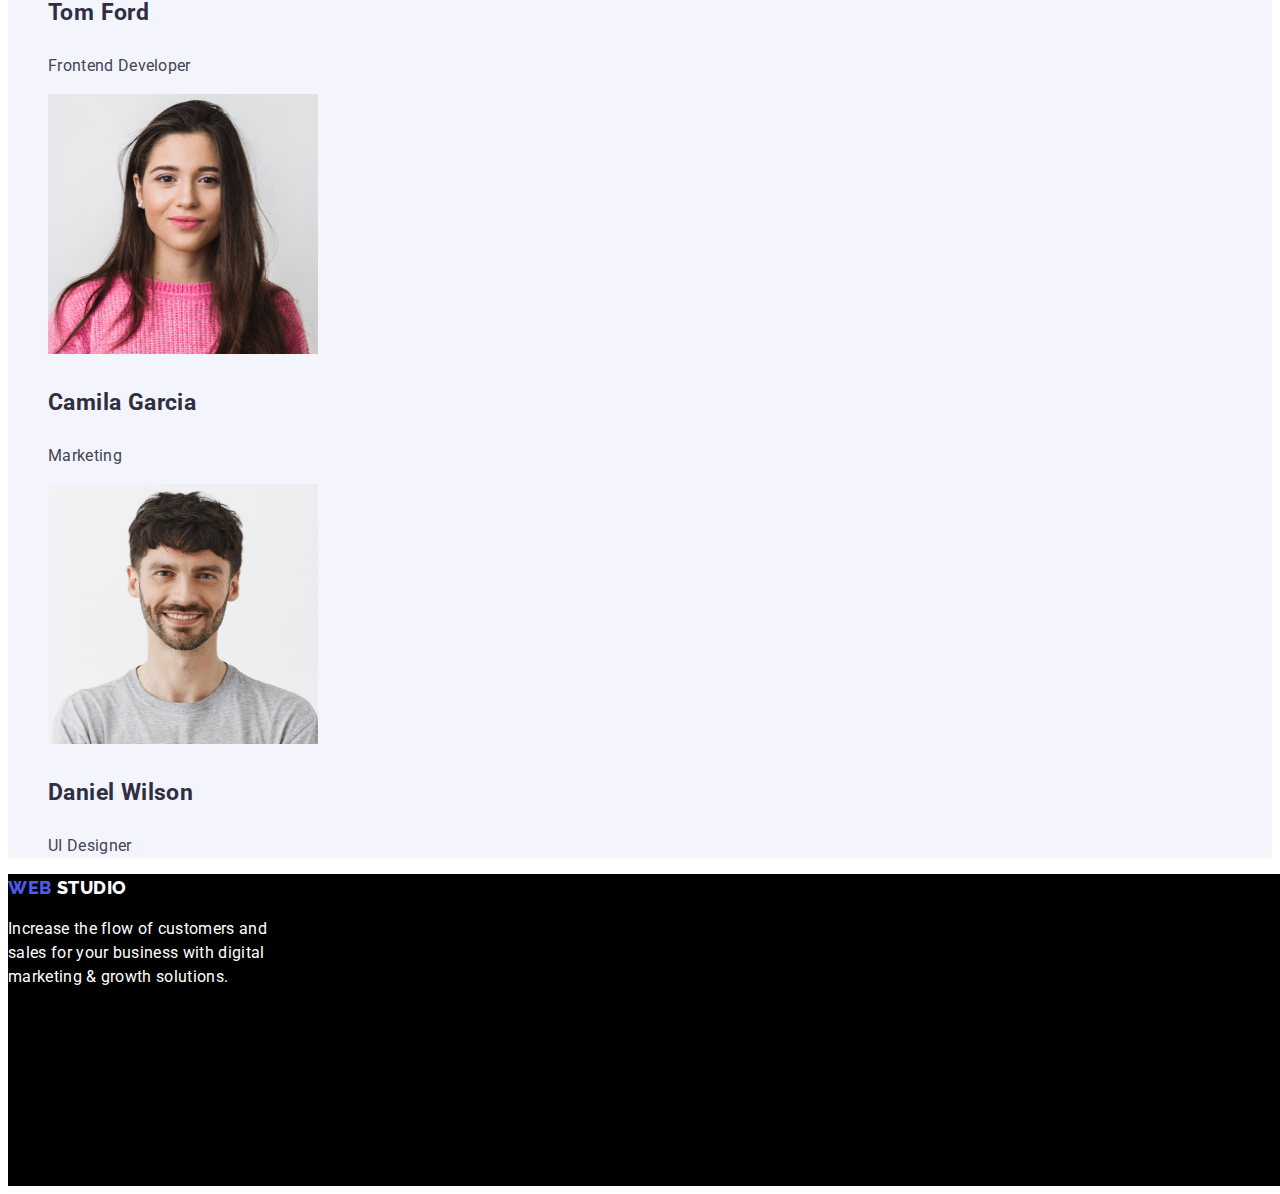
==== commit dbecd026: "newest" ====
--- a/index.html
+++ b/index.html
@@ -28,12 +28,12 @@
       </nav>
       <ul class="contacts-menu list">
         <li>
-          <a href="info@devstudio.com" class="item"
-            >mailto:info@devstudio.com</a
+          <a href="mailto:info@devstudio.com" class="item"
+            >info@devstudio.com</a
           >
         </li>
         <li>
-          <a href="tel:+11(000)111-11-11" class="item">tel:+11(000)111-11-11</a>
+          <a href="tel:+11(000)111-11-11" class="item">+11(000)111-11-11</a>
         </li>
       </ul>
     </header>
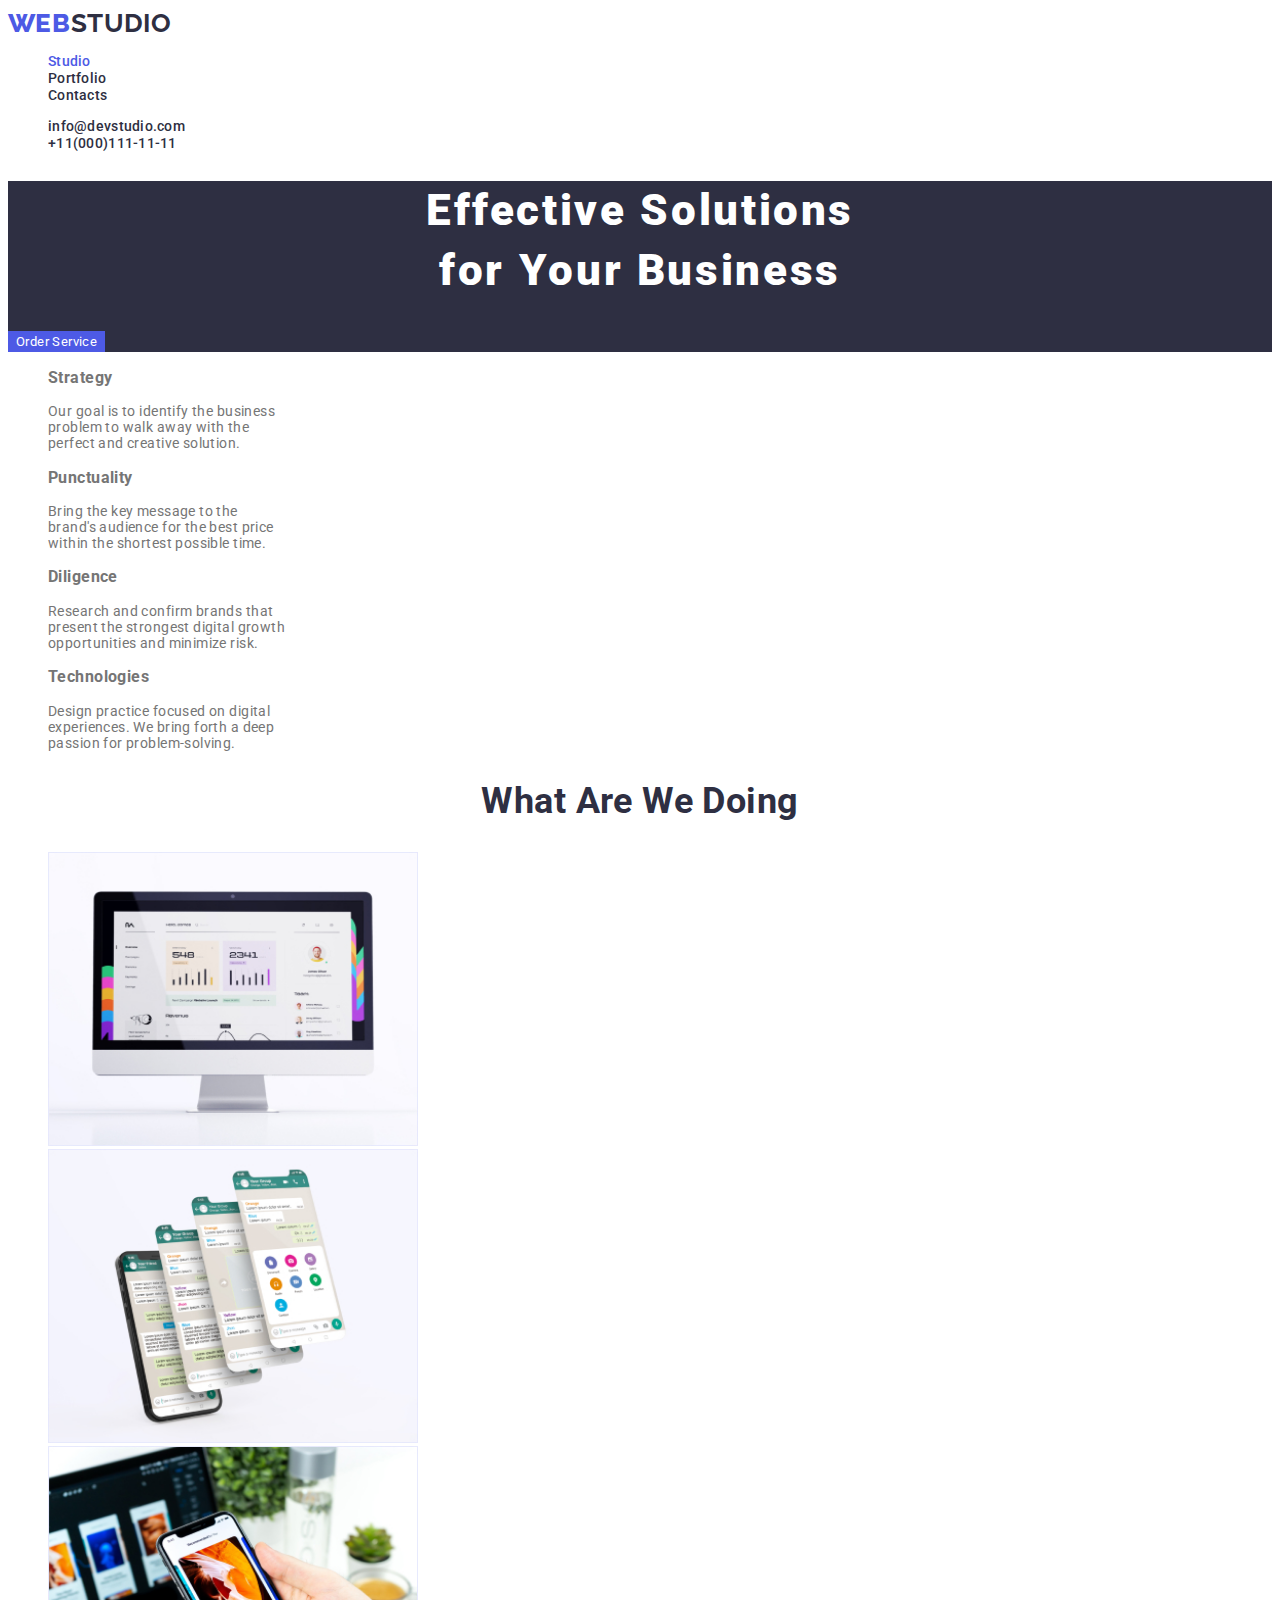
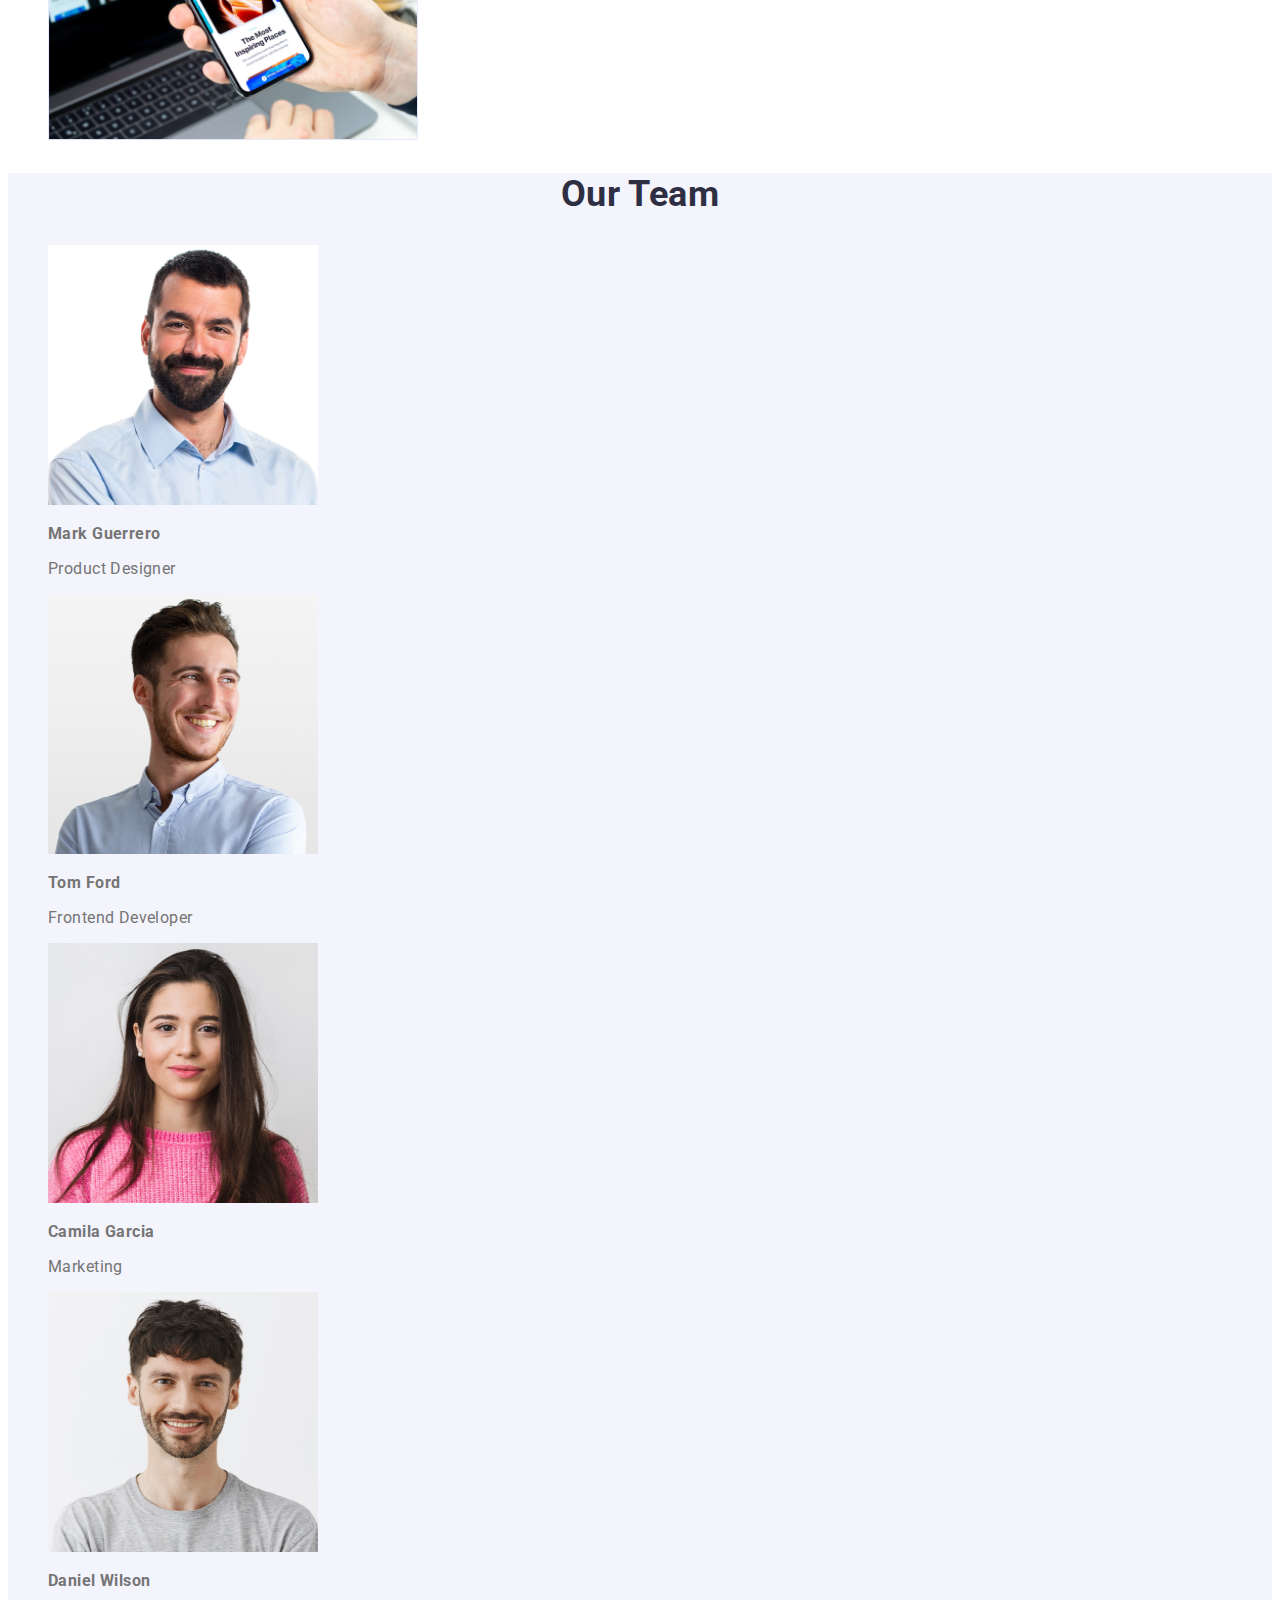
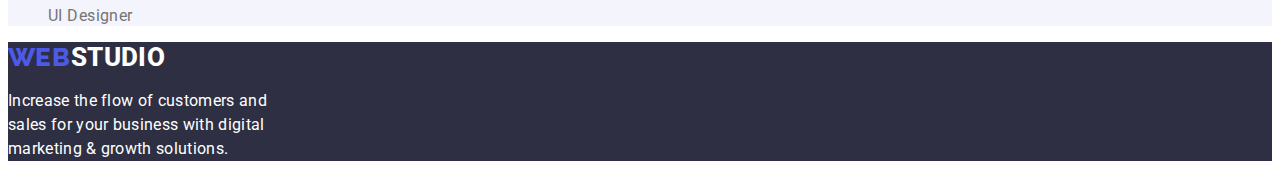
==== commit f3cd2ecc: "rechecked" ====
--- a/index.html
+++ b/index.html
@@ -5,6 +5,10 @@
     <meta http-equiv="X-UA-Compatible" content="IE=edge" />
     <meta name="viewport" content="width=device-width, initial-scale=1.0" />
     <link rel="stylesheet" href="./css/style.css" />
+    <link
+      href="https://fonts.googleapis.com/css2?family=Raleway:wght@700&family=Roboto:wght@400;500;700;900&display=swap"
+      rel="stylesheet"
+    />
     <title>GoIT homework2</title>
   </head>
   <body>
@@ -16,7 +20,7 @@
         </a>
         <ul class="nav-menu list">
           <li>
-            <a href="/" class="page current">Studio</a>
+            <a href="./index.html" class="page current">Studio</a>
           </li>
           <li>
             <a href="./portfolio.html" class="page">Portfolio</a>
@@ -40,7 +44,7 @@
 
     <main>
       <!---1st section-->
-      <section class="hero hero-bg">
+      <section class="hero bg-hero">
         <h1 class="hero-title">Effective Solutions <br />for Your Business</h1>
 
         <button type="button" class="button primary">Order Service</button>
--- a/css/style.css
+++ b/css/style.css
@@ -1,5 +1,3 @@
-@import url("https://fonts.googleapis.com/css2?family=Raleway:wght@800&family=Roboto:wght@400;500;700;900&display=swap");
-
 :root {
   --iriscolor: #4d5ae5;
   --navyblue: #2e2f42;
@@ -9,44 +7,52 @@
   --oceancolor: #404bbf;
   --cloud: #f4f4fd;
   --cornflower: #e7e9fc;
+  --graysish: #757575;
+  --darkcolor: #212121;
 }
 
 body {
+  background-color: var(--whitecolor);
+  color: var(--graysish);
+  font-size: 14px;
+  letter-spacing: 0.03em;
   font-family: "Roboto", sans-serif;
+}
+
+.list {
+  list-style-type: none;
 }
 
 .logo-link {
   text-decoration: none;
-  font-size: 18px;
-  line-height: 1.5;
-  font-family: "Raleway", sans-serif;
+  font-size: 0;
 }
 
-.logo {
+.logo-link > span {
+  font-size: 26px;
+}
+
+.logo,
+.studio {
   color: var(--iriscolor);
-  font-size: 18px;
+  font-family: "Raleway", sans-serif;
   font-weight: 800;
-  letter-spacing: 0.54px;
+  line-height: 1.2;
+  display: inline-block;
 }
 
 .studio {
   color: var(--navyblue);
-  font-size: 18px;
-  font-weight: 800;
-  letter-spacing: 0.54px;
+  font-weight: 700;
 }
 
 .nav-menu .page {
   color: var(--navyblue);
-  font-size: 16px;
+  font-size: 14px;
   text-decoration: none;
   font-weight: 500;
-  line-height: 1.5;
-  letter-spacing: 0.32px;
-}
-
-.list {
-  list-style-type: none;
+  line-height: 1.14;
+  letter-spacing: 0.02em;
 }
 
 .nav-menu .page:hover,
@@ -59,37 +65,39 @@
 
 .contacts-menu .item {
   color: var(--navyblue);
-  font-size: 16px;
+  font-size: 14px;
   font-weight: 500;
-  line-height: 1.5;
-  letter-spacing: 0.32px;
+  line-height: 1.14;
+  letter-spacing: 0.02em;
   text-decoration: none;
 }
 
-.hero-bg {
-  background-color: var(--navcolor);
-  width: 1440px;
-  height: 600px;
+.bg-hero {
+  background-color: var(--navyblue);
 }
 
 .hero-title {
   color: var(--whitecolor);
-  font-size: 56px;
-  font-weight: 700;
-  line-height: 1.5;
-  letter-spacing: 1.12px;
+  font-size: 44px;
+  font-weight: 900;
+  line-height: 1.36;
+  letter-spacing: 0.06em;
   text-align: center;
 }
 
 .button {
   cursor: pointer;
   border-color: transparent;
-  letter-spacing: 0.04em;
-  background-color: var(--iriscolor);
-  color: var(--whitecolor);
-  line-height: 1.5;
-  letter-spacing: 0.64px;
+  font-family: inherit;
+  letter-spacing: 0.03em;
+}
+
+.button.filter {
+  font-size: 16px;
   font-weight: 500;
+  line-height: 1.62;
+  color: var(--iriscolor);
+  background-color: var(--cloud);
 }
 
 .button.primary:hover,
@@ -97,22 +105,20 @@
   background-color: var(--oceancolor);
 }
 
-.title {
-  color: var(--navyblue);
-  font-size: 20px;
-  font-style: normal;
-  font-weight: 500;
-  line-height: 1.5;
-  letter-spacing: 0.4px;
+.button.primary {
+  color: var(--whitecolor);
+  background-color: var(--iriscolor);
 }
 
-.description {
-  color: var(--slatecolor);
-  font-size: 16px;
-  font-style: normal;
-  font-weight: 400;
-  line-height: 1.5;
-  letter-spacing: 0.32px;
+.benefits.title {
+  color: var(--navyblue);
+  font-size: 14px;
+  font-weight: 700;
+  line-height: 1.14;
+}
+
+.benefits.description {
+  line-height: 1.71;
 }
 
 .bg-team {
@@ -123,40 +129,28 @@
   text-align: center;
   font-size: 36px;
   font-weight: 700;
-  line-height: 1.5;
-  letter-spacing: 0.72px;
+  line-height: 1.17;
   color: var(--navyblue);
 }
 
-.team li {
-  color: var(--navyblue);
-  font-size: 20px;
-  font-style: normal;
-  font-weight: 500;
-  line-height: 1.5;
-  letter-spacing: 0.4px;
+.team .name,
+.team .position {
+  font-size: 16px;
+  line-height: 1.19;
 }
 
-.position {
-  color: var(--slatecolor);
-  font-size: 16px;
-  font-style: normal;
-  font-weight: 400;
-  line-height: 1.5;
-  letter-spacing: 0.32px;
+.team.name {
+  color: var(--darkcolor);
+  font-weight: 500;
 }
 
 .studio-2 {
   color: var(--whitecolor);
-  font-size: 18px;
   font-weight: 800;
-  letter-spacing: 0.54px;
 }
 
 .bg-footer {
-  background-color: var(--navcolor);
-  width: 1440px;
-  height: 312px;
+  background-color: var(--navyblue);
 }
 .footer-description {
   color: var(--whitecolor);
@@ -166,38 +160,28 @@
   letter-spacing: 0.32px;
 }
 
-.filter {
-  cursor: pointer;
-  font-size: 16px;
-  font-weight: 500;
-  line-height: 1.5;
-  letter-spacing: 0.04em;
-  border-radius: 4px;
-  border: 1px solid var(--cornflower, #e7e9fc);
-  color: var(--iriscolor);
-  background-color: var(--cloud);
-}
-
-.filters .filter:hover,
-.filters .filter:focus,
-.filters .filter.current {
+.button.filter:hover,
+.button.filter:focus,
+.button.filter.current {
   background-color: var(--oceancolor);
   color: var(--whitecolor);
 }
 
-.projects a {
-  color: var(--navyblue);
-  font-size: 24px;
-  font-weight: 500;
-  line-height: 1.5;
-  letter-spacing: 0.4px;
+.project {
   text-decoration: none;
 }
 
-.type {
+.project.name {
+  color: var(--darkcolor);
+  font-weight: 700;
+  font-size: 18px;
+  line-height: 2;
+  letter-spacing: 0.06em;
+}
+
+.project .type {
   color: var(--slatecolor);
   font-size: 16px;
   font-weight: 400;
-  line-height: 1.5;
-  letter-spacing: 0.32px;
+  line-height: 1.87;
 }
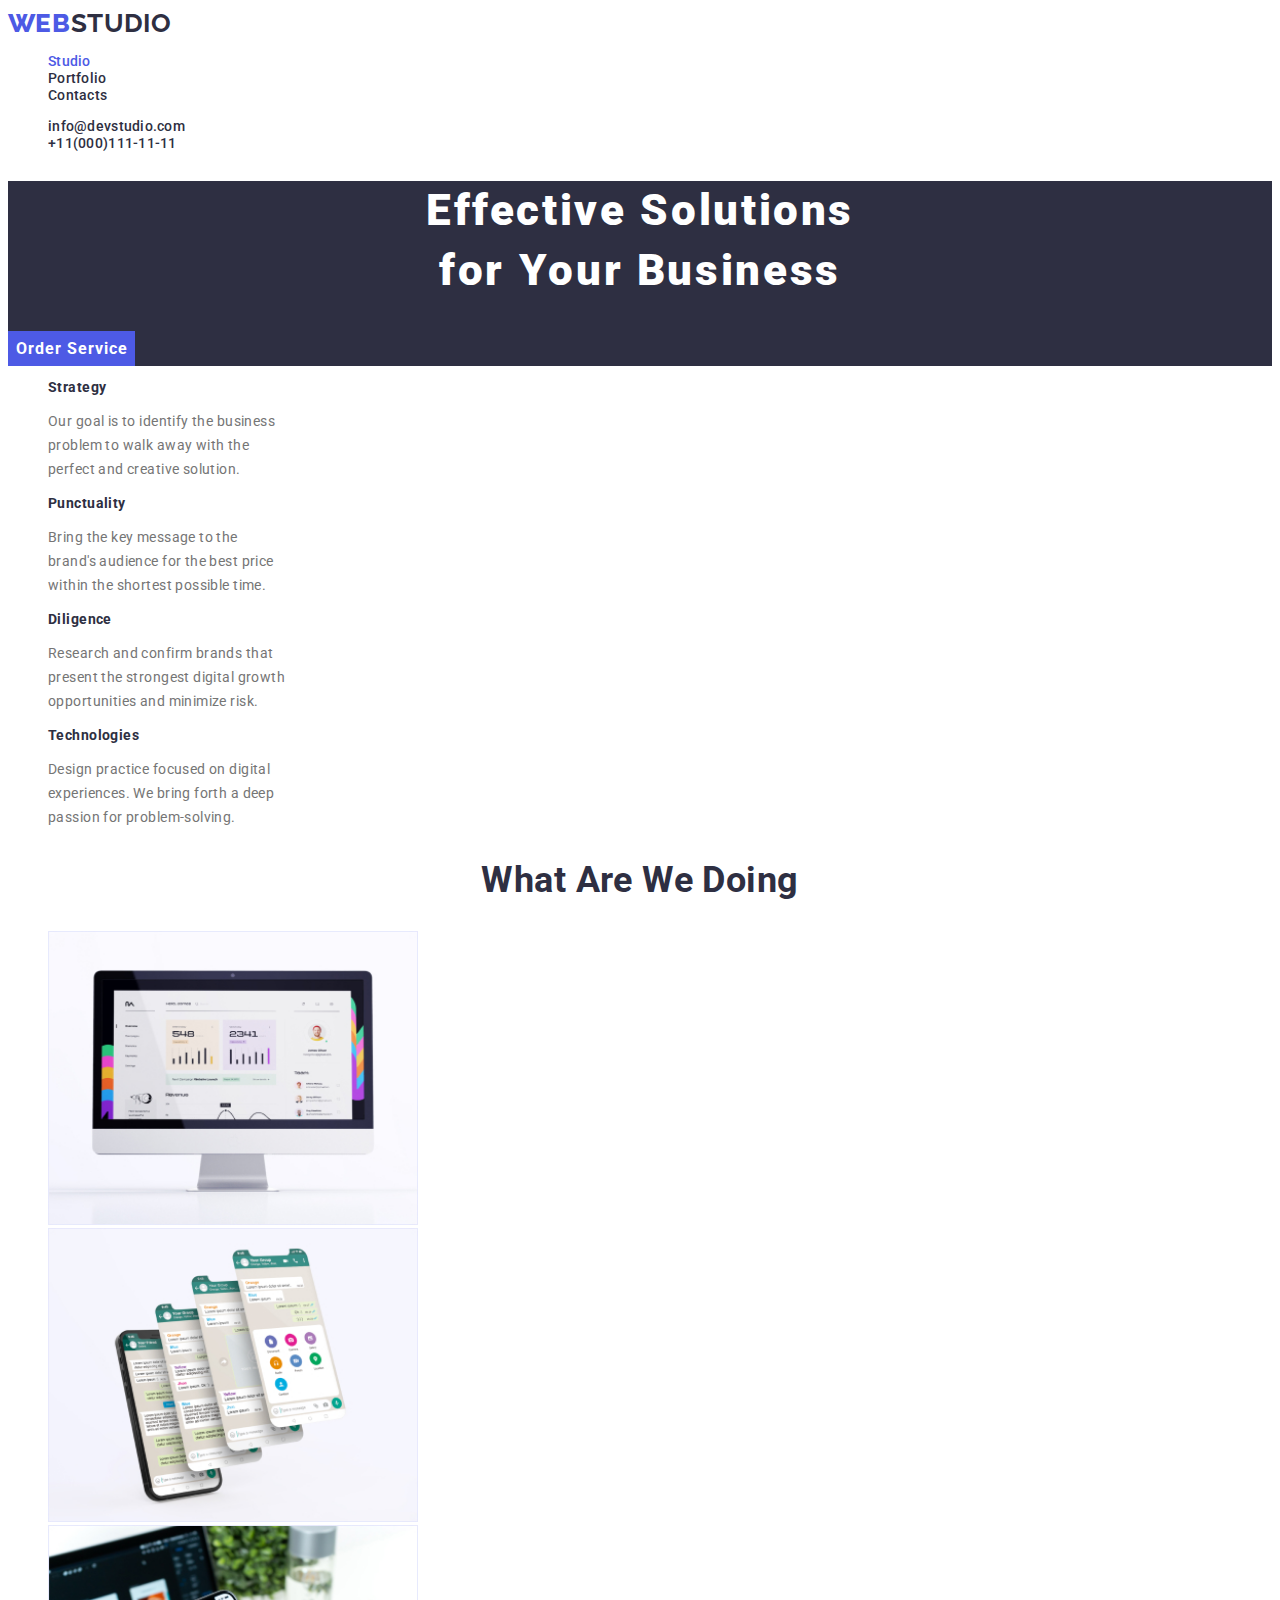
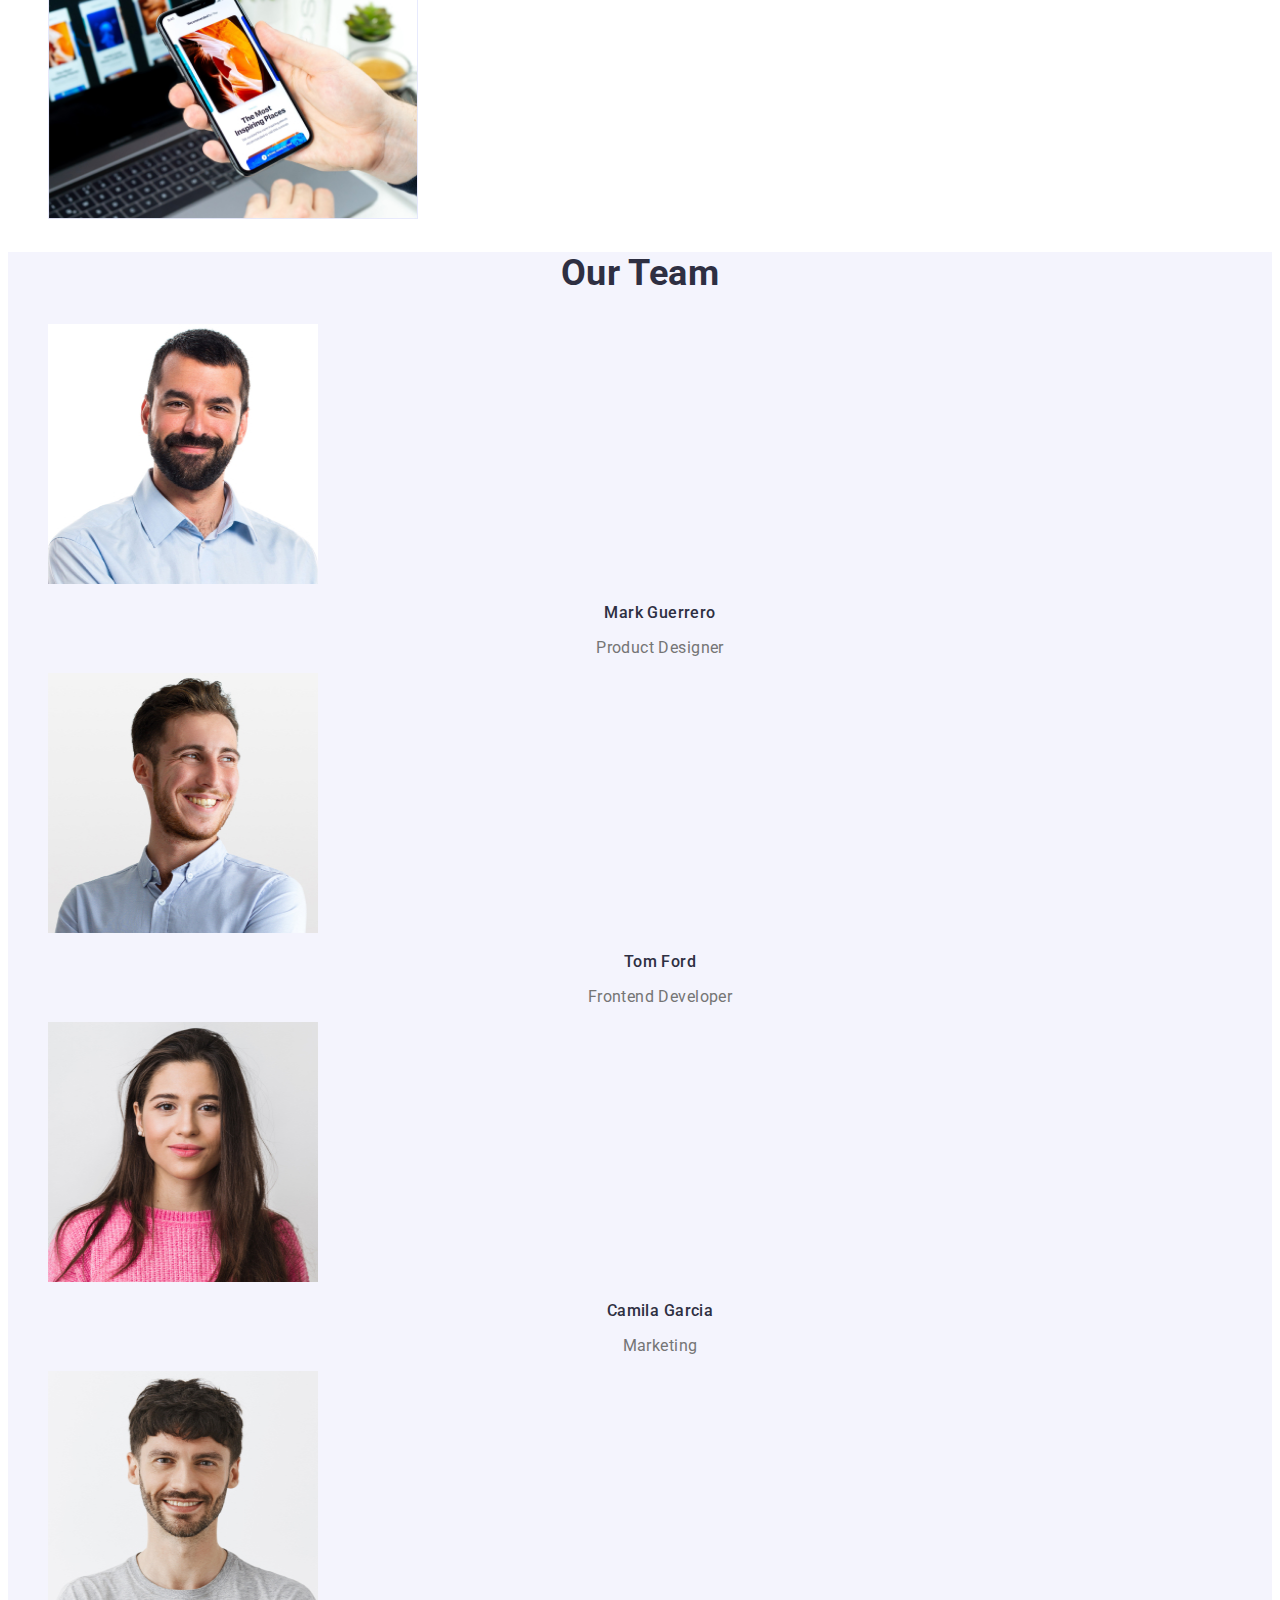
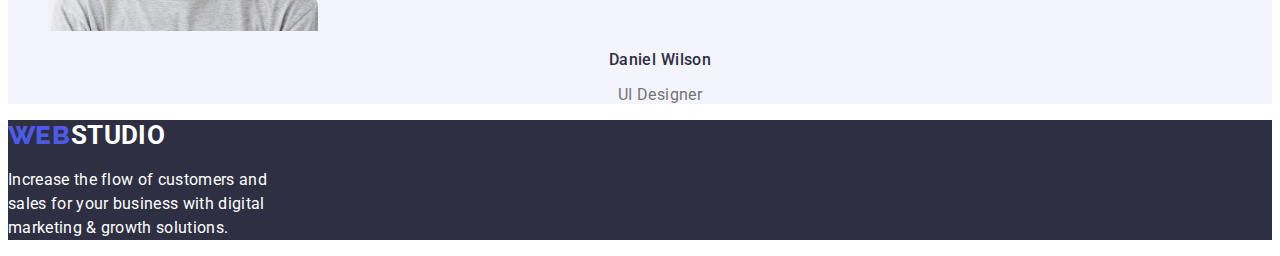
==== commit f2af5bdb: "again" ====
--- a/index.html
+++ b/index.html
@@ -37,7 +37,7 @@
           >
         </li>
         <li>
-          <a href="tel:+11(000)111-11-11" class="item">+11(000)111-11-11</a>
+          <a href="tel:+110001111111" class="item">+11(000)111-11-11</a>
         </li>
       </ul>
     </header>
--- a/css/style.css
+++ b/css/style.css
@@ -1,7 +1,7 @@
 :root {
   --iriscolor: #4d5ae5;
   --navyblue: #2e2f42;
-  --navcolor: black;
+  --blackcolor: black;
   --whitecolor: white;
   --slatecolor: #434455;
   --oceancolor: #404bbf;
@@ -108,16 +108,20 @@
 .button.primary {
   color: var(--whitecolor);
   background-color: var(--iriscolor);
+  font-weight: 700;
+  font-size: 16px;
+  line-height: 1.87;
+  letter-spacing: 0.06em;
 }
 
-.benefits.title {
+.benefits .title {
   color: var(--navyblue);
   font-size: 14px;
   font-weight: 700;
   line-height: 1.14;
 }
 
-.benefits.description {
+.benefits .description {
   line-height: 1.71;
 }
 
@@ -137,21 +141,23 @@
 .team .position {
   font-size: 16px;
   line-height: 1.19;
+  text-align: center;
 }
 
-.team.name {
-  color: var(--darkcolor);
+.team .name {
+  color: var(--navyblue);
   font-weight: 500;
 }
 
 .studio-2 {
   color: var(--whitecolor);
-  font-weight: 800;
+  font-weight: 700;
 }
 
 .bg-footer {
   background-color: var(--navyblue);
 }
+
 .footer-description {
   color: var(--whitecolor);
   font-size: 16px;
@@ -171,8 +177,8 @@
   text-decoration: none;
 }
 
-.project.name {
-  color: var(--darkcolor);
+.project .name {
+  color: var(--navyblue);
   font-weight: 700;
   font-size: 18px;
   line-height: 2;
